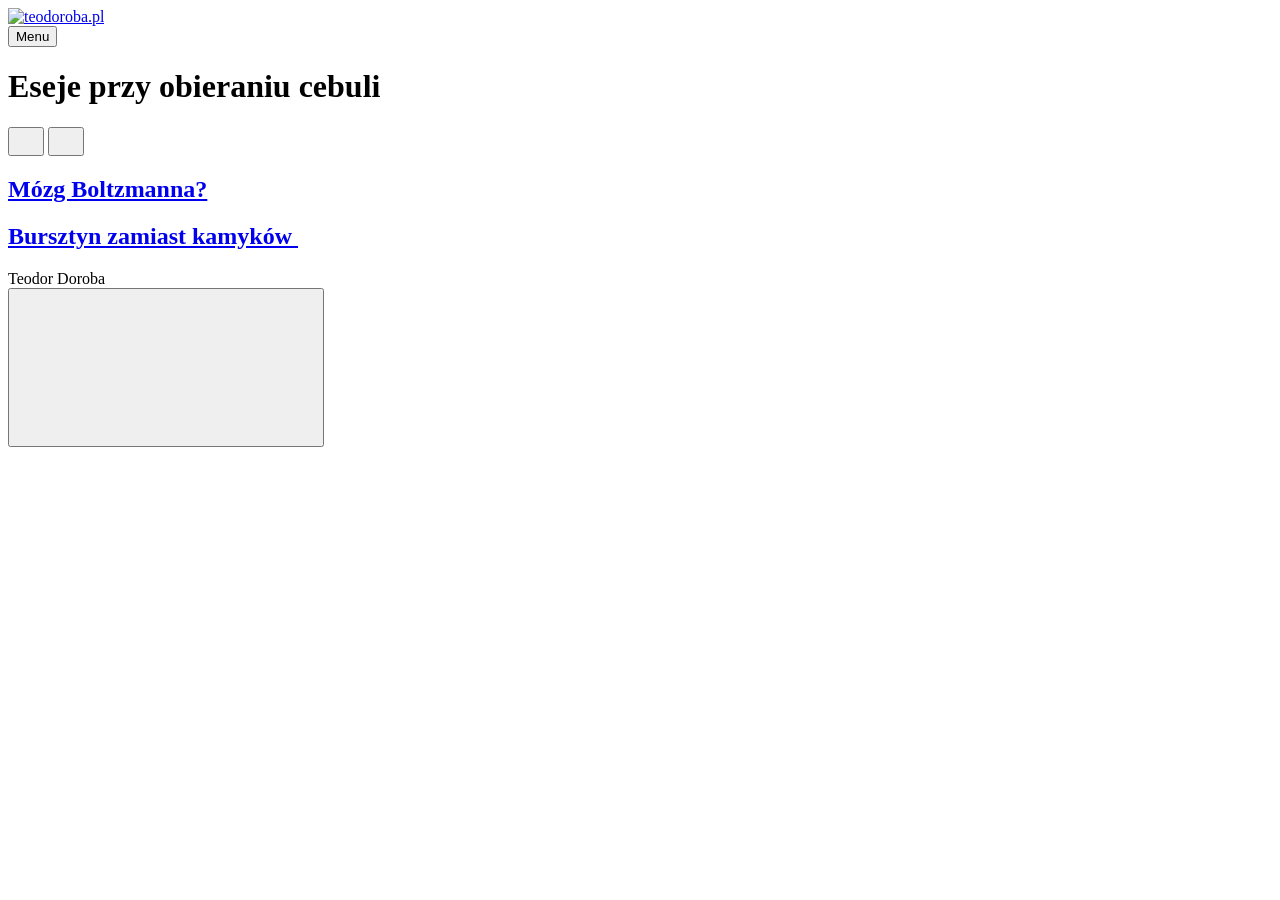
==== index.html @ 7ffea40f "Updated from Publii" ====
<!DOCTYPE html><html lang="pl"><head><meta charset="utf-8"><meta http-equiv="X-UA-Compatible" content="IE=edge"><meta name="viewport" content="width=device-width,initial-scale=1"><title>teodoroba.pl</title><meta name="generator" content="Publii Open-Source CMS for Static Site"><meta name="theme-color" content="#17181E" media="(prefers-color-scheme: dark)"><meta name="theme-color" content="#D73A42" media="(prefers-color-scheme: light)"><meta name="msapplication-navbutton-color" content="#D73A42"><meta name="apple-mobile-web-app-status-bar-style" content="#D73A42"><link rel="canonical" href="https://teodoroba.pl/"><link rel="alternate" type="application/atom+xml" href="https://teodoroba.pl/feed.xml" title="teodoroba.pl - RSS"><link rel="alternate" type="application/json" href="https://teodoroba.pl/feed.json" title="teodoroba.pl - JSON"><meta property="og:title" content="teodoroba.pl"><meta property="og:image" content="https://teodoroba.pl/media/website/77eb438b-192d-4162-8977-13ca7c7bf051-kopia.jpg"><meta property="og:image:width" content="1280"><meta property="og:image:height" content="720"><meta property="og:site_name" content="teodoroba.pl"><meta property="og:description" content=""><meta property="og:url" content="https://teodoroba.pl/"><meta property="og:type" content="website"><link rel="stylesheet" href="https://teodoroba.pl/assets/css/style.css?v=7a4be2a0b892d77424b817315190a704"><script type="application/ld+json">{"@context":"http://schema.org","@type":"Organization","name":"teodoroba.pl","logo":"https://teodoroba.pl/media/website/favicon_transparent2-2.png","url":"https://teodoroba.pl/"}</script><noscript><style>img[loading] {
                    opacity: 1;
                }</style></noscript></head><body class="home-template lines"><div class="container lines lines--right"><header class="header"><a href="https://teodoroba.pl/" class="logo"><img src="https://teodoroba.pl/media/website/favicon_transparent2-2.png" alt="teodoroba.pl" width="32" height="32"></a><nav class="navbar js-navbar"><button class="navbar__toggle js-toggle" aria-label="Menu">Menu</button><ul class="navbar__menu"></ul></nav></header><main class="main"><div class="hero"><h1>Eseje przy obieraniu cebuli</h1></div><div class="main__content"><div class="l-options" role="toolbar" aria-label="View options"><div class="l-options__item switchers" role="group" aria-label="View layout"><button class="switchers__item is-active" aria-pressed="true" aria-label="Grid view"><svg width="20" height="20" fill="currentColor" aria-hidden="true" focusable="false"><use xlink:href="https://teodoroba.pl/assets/svg/svg-map.svg#switcher-grid"/></svg></button> <button class="switchers__item" aria-pressed="false" aria-label="List view"><svg width="20" height="20" fill="currentColor" aria-hidden="true" focusable="false"><use xlink:href="https://teodoroba.pl/assets/svg/svg-map.svg#switcher-rows"/></svg></button></div></div><div class="l-grid l-grid--2"><article class="c-card"><div class="c-card__wrapper"><div class="c-card__content"><header><h2 class="c-card__title"><a href="https://teodoroba.pl/mozg-boltzmanna-2/" class="invert">Mózg Boltzmanna?</a></h2></header><footer class="c-card__meta"></footer></div></div></article><article class="c-card"><div class="c-card__wrapper"><div class="c-card__content"><header><h2 class="c-card__title"><a href="https://teodoroba.pl/discontinuous-continuity/" class="invert">Bursztyn zamiast kamyków </a></h2></header><footer class="c-card__meta"></footer></div></div></article></div></div></main><footer class="footer"><div class="footer__left"><div class="footer__copy">Teodor Doroba</div></div><button onclick="backToTopFunction()" id="backToTop" class="footer__bttop" aria-label="Back to top" title="Back to top"><svg><use xlink:href="https://teodoroba.pl/assets/svg/svg-map.svg#toparrow"/></svg></button></footer></div><script>window.publiiThemeMenuConfig = { mobileMenuMode: 'sidebar', animationSpeed: 300, submenuWidth: 'auto', doubleClickTime: 500, mobileMenuExpandableSubmenus: true, relatedContainerForOverlayMenuSelector: '.navbar', };</script><script defer="defer" src="https://teodoroba.pl/assets/js/scripts.min.js?v=628f9b14187b480516b6c7f8be1e7585"></script><script>function publiiDetectLoadedImages () {
         var images = document.querySelectorAll('img[loading]:not(.is-loaded)');
         for (var i = 0; i < images.length; i++) {
            if (images[i].complete) {
               images[i].classList.add('is-loaded');
               images[i].parentNode.classList.remove('is-img-loading');
            } else {
               images[i].addEventListener('load', function () {
                  this.classList.add('is-loaded');
                  this.parentNode.classList.remove('is-img-loading');
               }, false);
            }
         }
      }
      publiiDetectLoadedImages();</script></body></html>
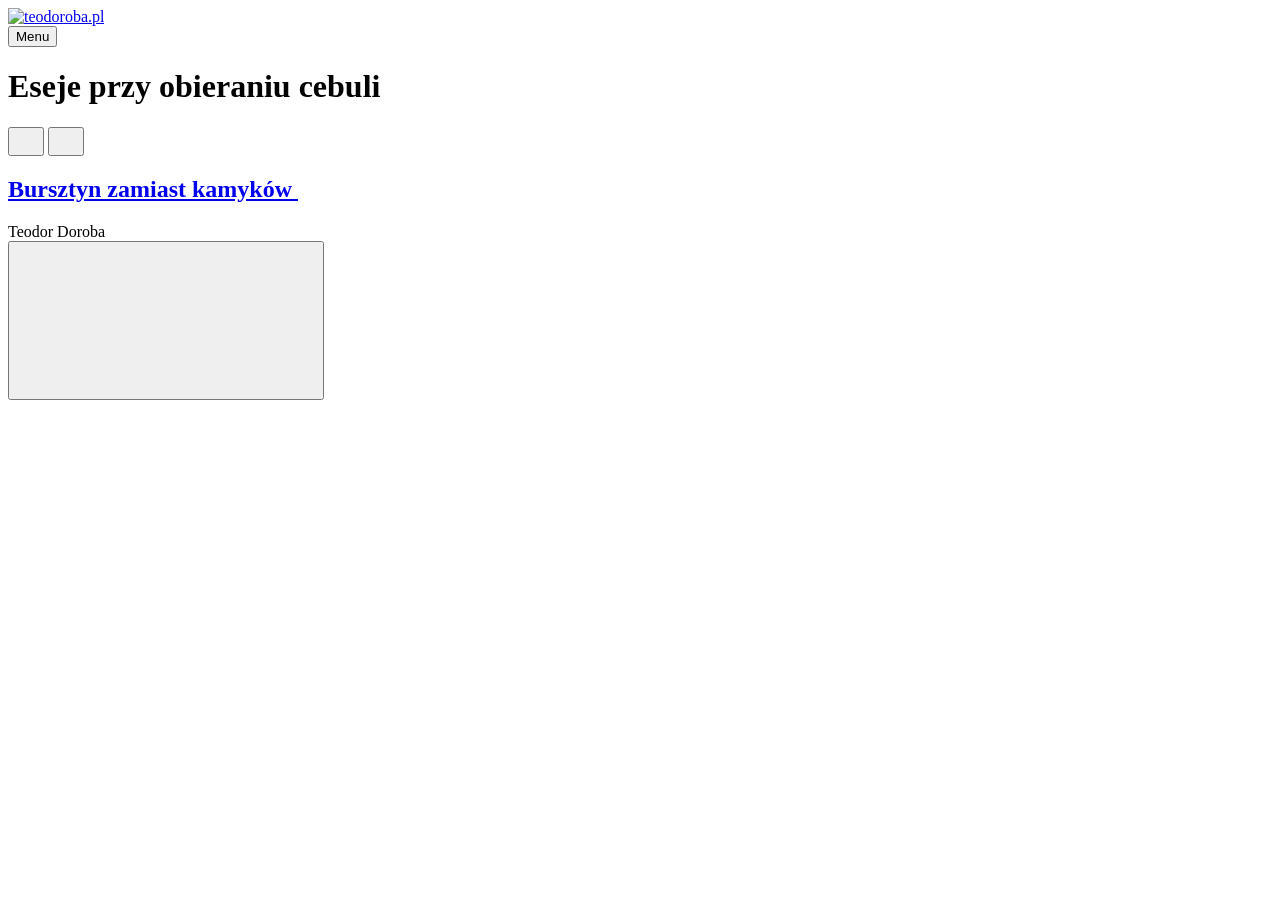
==== commit 64d29b85: "Updated from Publii" ====
--- a/index.html
+++ b/index.html
@@ -1,6 +1,6 @@
 <!DOCTYPE html><html lang="pl"><head><meta charset="utf-8"><meta http-equiv="X-UA-Compatible" content="IE=edge"><meta name="viewport" content="width=device-width,initial-scale=1"><title>teodoroba.pl</title><meta name="generator" content="Publii Open-Source CMS for Static Site"><meta name="theme-color" content="#17181E" media="(prefers-color-scheme: dark)"><meta name="theme-color" content="#D73A42" media="(prefers-color-scheme: light)"><meta name="msapplication-navbutton-color" content="#D73A42"><meta name="apple-mobile-web-app-status-bar-style" content="#D73A42"><link rel="canonical" href="https://teodoroba.pl/"><link rel="alternate" type="application/atom+xml" href="https://teodoroba.pl/feed.xml" title="teodoroba.pl - RSS"><link rel="alternate" type="application/json" href="https://teodoroba.pl/feed.json" title="teodoroba.pl - JSON"><meta property="og:title" content="teodoroba.pl"><meta property="og:image" content="https://teodoroba.pl/media/website/77eb438b-192d-4162-8977-13ca7c7bf051-kopia.jpg"><meta property="og:image:width" content="1280"><meta property="og:image:height" content="720"><meta property="og:site_name" content="teodoroba.pl"><meta property="og:description" content=""><meta property="og:url" content="https://teodoroba.pl/"><meta property="og:type" content="website"><link rel="stylesheet" href="https://teodoroba.pl/assets/css/style.css?v=7a4be2a0b892d77424b817315190a704"><script type="application/ld+json">{"@context":"http://schema.org","@type":"Organization","name":"teodoroba.pl","logo":"https://teodoroba.pl/media/website/favicon_transparent2-2.png","url":"https://teodoroba.pl/"}</script><noscript><style>img[loading] {
                     opacity: 1;
-                }</style></noscript></head><body class="home-template lines"><div class="container lines lines--right"><header class="header"><a href="https://teodoroba.pl/" class="logo"><img src="https://teodoroba.pl/media/website/favicon_transparent2-2.png" alt="teodoroba.pl" width="32" height="32"></a><nav class="navbar js-navbar"><button class="navbar__toggle js-toggle" aria-label="Menu">Menu</button><ul class="navbar__menu"></ul></nav></header><main class="main"><div class="hero"><h1>Eseje przy obieraniu cebuli</h1></div><div class="main__content"><div class="l-options" role="toolbar" aria-label="View options"><div class="l-options__item switchers" role="group" aria-label="View layout"><button class="switchers__item is-active" aria-pressed="true" aria-label="Grid view"><svg width="20" height="20" fill="currentColor" aria-hidden="true" focusable="false"><use xlink:href="https://teodoroba.pl/assets/svg/svg-map.svg#switcher-grid"/></svg></button> <button class="switchers__item" aria-pressed="false" aria-label="List view"><svg width="20" height="20" fill="currentColor" aria-hidden="true" focusable="false"><use xlink:href="https://teodoroba.pl/assets/svg/svg-map.svg#switcher-rows"/></svg></button></div></div><div class="l-grid l-grid--2"><article class="c-card"><div class="c-card__wrapper"><div class="c-card__content"><header><h2 class="c-card__title"><a href="https://teodoroba.pl/mozg-boltzmanna-2/" class="invert">Mózg Boltzmanna?</a></h2></header><footer class="c-card__meta"></footer></div></div></article><article class="c-card"><div class="c-card__wrapper"><div class="c-card__content"><header><h2 class="c-card__title"><a href="https://teodoroba.pl/discontinuous-continuity/" class="invert">Bursztyn zamiast kamyków </a></h2></header><footer class="c-card__meta"></footer></div></div></article></div></div></main><footer class="footer"><div class="footer__left"><div class="footer__copy">Teodor Doroba</div></div><button onclick="backToTopFunction()" id="backToTop" class="footer__bttop" aria-label="Back to top" title="Back to top"><svg><use xlink:href="https://teodoroba.pl/assets/svg/svg-map.svg#toparrow"/></svg></button></footer></div><script>window.publiiThemeMenuConfig = { mobileMenuMode: 'sidebar', animationSpeed: 300, submenuWidth: 'auto', doubleClickTime: 500, mobileMenuExpandableSubmenus: true, relatedContainerForOverlayMenuSelector: '.navbar', };</script><script defer="defer" src="https://teodoroba.pl/assets/js/scripts.min.js?v=628f9b14187b480516b6c7f8be1e7585"></script><script>function publiiDetectLoadedImages () {
+                }</style></noscript></head><body class="home-template lines"><div class="container lines lines--right"><header class="header"><a href="https://teodoroba.pl/" class="logo"><img src="https://teodoroba.pl/media/website/favicon_transparent2-2.png" alt="teodoroba.pl" width="32" height="32"></a><nav class="navbar js-navbar"><button class="navbar__toggle js-toggle" aria-label="Menu">Menu</button><ul class="navbar__menu"></ul></nav></header><main class="main"><div class="hero"><h1>Eseje przy obieraniu cebuli</h1></div><div class="main__content"><div class="l-options" role="toolbar" aria-label="View options"><div class="l-options__item switchers" role="group" aria-label="View layout"><button class="switchers__item is-active" aria-pressed="true" aria-label="Grid view"><svg width="20" height="20" fill="currentColor" aria-hidden="true" focusable="false"><use xlink:href="https://teodoroba.pl/assets/svg/svg-map.svg#switcher-grid"/></svg></button> <button class="switchers__item" aria-pressed="false" aria-label="List view"><svg width="20" height="20" fill="currentColor" aria-hidden="true" focusable="false"><use xlink:href="https://teodoroba.pl/assets/svg/svg-map.svg#switcher-rows"/></svg></button></div></div><div class="l-grid l-grid--2"><article class="c-card"><div class="c-card__wrapper"><div class="c-card__content"><header><h2 class="c-card__title"><a href="https://teodoroba.pl/discontinuous-continuity/" class="invert">Bursztyn zamiast kamyków </a></h2></header><footer class="c-card__meta"></footer></div></div></article></div></div></main><footer class="footer"><div class="footer__left"><div class="footer__copy">Teodor Doroba</div></div><button onclick="backToTopFunction()" id="backToTop" class="footer__bttop" aria-label="Back to top" title="Back to top"><svg><use xlink:href="https://teodoroba.pl/assets/svg/svg-map.svg#toparrow"/></svg></button></footer></div><script>window.publiiThemeMenuConfig = { mobileMenuMode: 'sidebar', animationSpeed: 300, submenuWidth: 'auto', doubleClickTime: 500, mobileMenuExpandableSubmenus: true, relatedContainerForOverlayMenuSelector: '.navbar', };</script><script defer="defer" src="https://teodoroba.pl/assets/js/scripts.min.js?v=628f9b14187b480516b6c7f8be1e7585"></script><script>function publiiDetectLoadedImages () {
          var images = document.querySelectorAll('img[loading]:not(.is-loaded)');
          for (var i = 0; i < images.length; i++) {
             if (images[i].complete) {
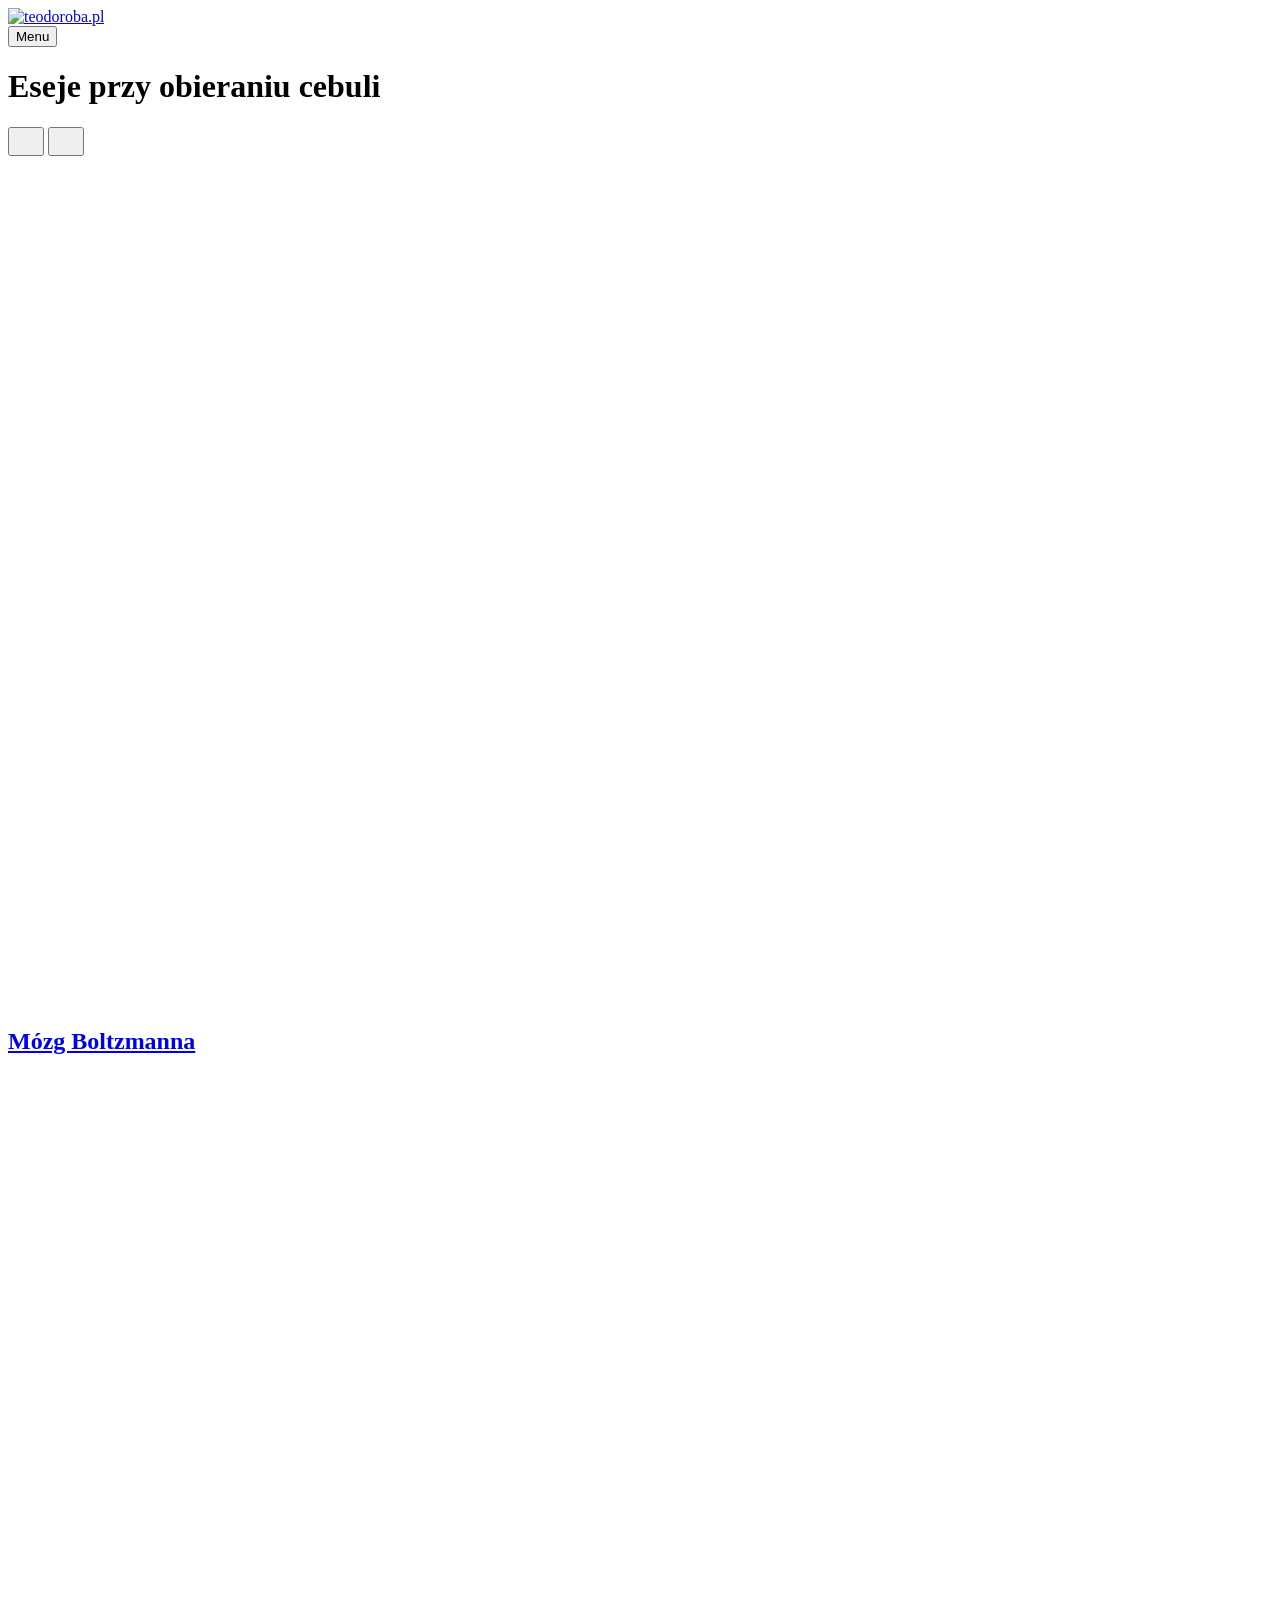
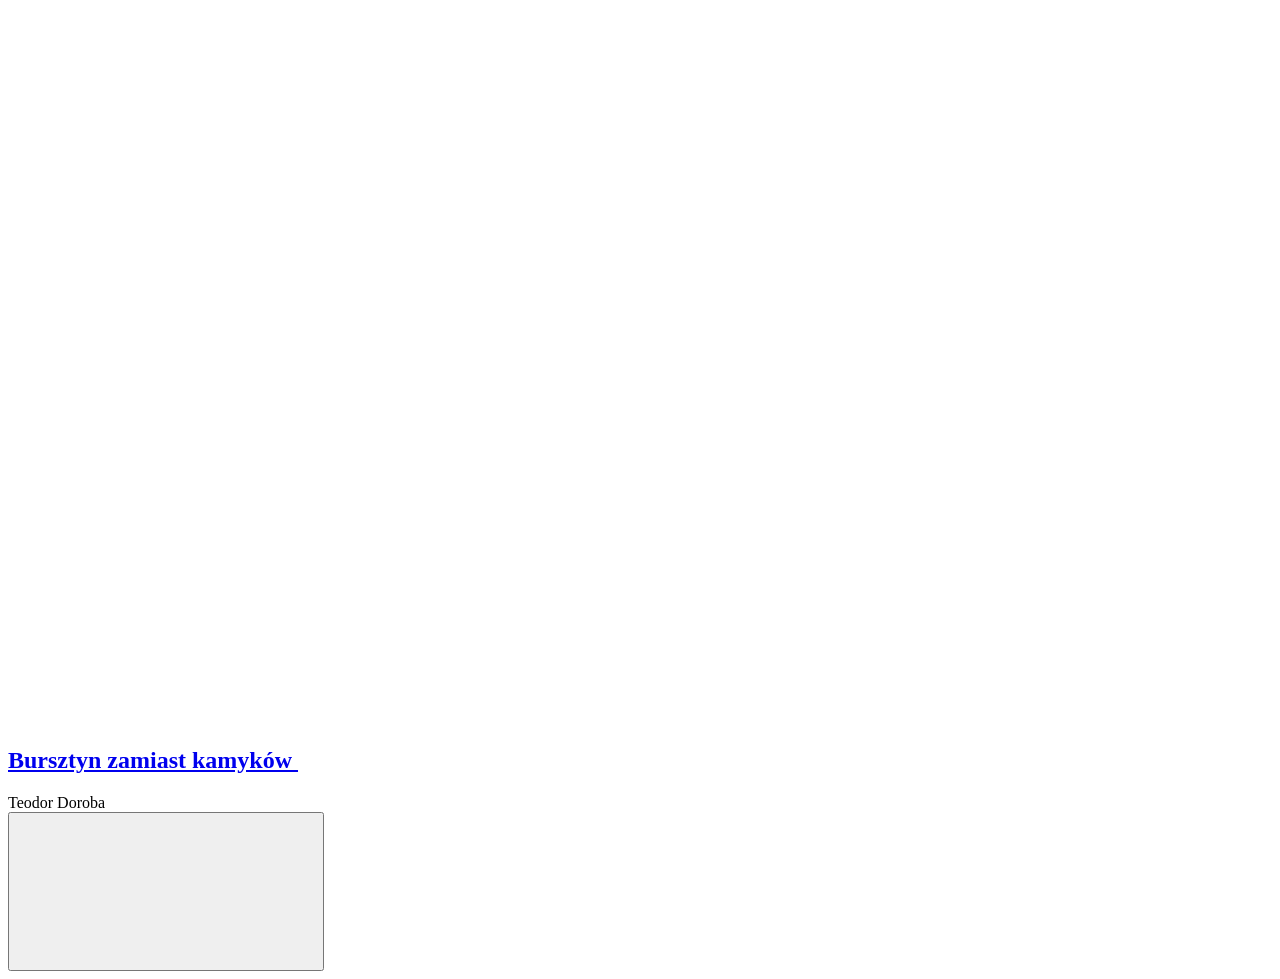
==== commit bee71cb1: "Updated from Publii" ====
--- a/index.html
+++ b/index.html
@@ -1,6 +1,6 @@
-<!DOCTYPE html><html lang="pl"><head><meta charset="utf-8"><meta http-equiv="X-UA-Compatible" content="IE=edge"><meta name="viewport" content="width=device-width,initial-scale=1"><title>teodoroba.pl</title><meta name="generator" content="Publii Open-Source CMS for Static Site"><meta name="theme-color" content="#17181E" media="(prefers-color-scheme: dark)"><meta name="theme-color" content="#D73A42" media="(prefers-color-scheme: light)"><meta name="msapplication-navbutton-color" content="#D73A42"><meta name="apple-mobile-web-app-status-bar-style" content="#D73A42"><link rel="canonical" href="https://teodoroba.pl/"><link rel="alternate" type="application/atom+xml" href="https://teodoroba.pl/feed.xml" title="teodoroba.pl - RSS"><link rel="alternate" type="application/json" href="https://teodoroba.pl/feed.json" title="teodoroba.pl - JSON"><meta property="og:title" content="teodoroba.pl"><meta property="og:image" content="https://teodoroba.pl/media/website/77eb438b-192d-4162-8977-13ca7c7bf051-kopia.jpg"><meta property="og:image:width" content="1280"><meta property="og:image:height" content="720"><meta property="og:site_name" content="teodoroba.pl"><meta property="og:description" content=""><meta property="og:url" content="https://teodoroba.pl/"><meta property="og:type" content="website"><link rel="stylesheet" href="https://teodoroba.pl/assets/css/style.css?v=7a4be2a0b892d77424b817315190a704"><script type="application/ld+json">{"@context":"http://schema.org","@type":"Organization","name":"teodoroba.pl","logo":"https://teodoroba.pl/media/website/favicon_transparent2-2.png","url":"https://teodoroba.pl/"}</script><noscript><style>img[loading] {
+<!DOCTYPE html><html lang="pl"><head><meta charset="utf-8"><meta http-equiv="X-UA-Compatible" content="IE=edge"><meta name="viewport" content="width=device-width,initial-scale=1"><title>teodoroba.pl</title><meta name="generator" content="Publii Open-Source CMS for Static Site"><meta name="theme-color" content="#17181E" media="(prefers-color-scheme: dark)"><meta name="theme-color" content="#D73A42" media="(prefers-color-scheme: light)"><meta name="msapplication-navbutton-color" content="#D73A42"><meta name="apple-mobile-web-app-status-bar-style" content="#D73A42"><link rel="canonical" href="https://teodoroba.pl/"><link rel="alternate" type="application/atom+xml" href="https://teodoroba.pl/feed.xml" title="teodoroba.pl - RSS"><link rel="alternate" type="application/json" href="https://teodoroba.pl/feed.json" title="teodoroba.pl - JSON"><meta property="og:title" content="teodoroba.pl"><meta property="og:image" content="https://teodoroba.pl/media/website/77eb438b-192d-4162-8977-13ca7c7bf051-kopia.jpg"><meta property="og:image:width" content="1280"><meta property="og:image:height" content="720"><meta property="og:site_name" content="teodoroba.pl"><meta property="og:description" content=""><meta property="og:url" content="https://teodoroba.pl/"><meta property="og:type" content="website"><link rel="shortcut icon" href="https://teodoroba.pl/media/website/favicon_transparent-red.png" type="image/x-icon"><link rel="shortcut icon" href="https://teodoroba.pl/media/website/favicon_transparent-red.png" type="image/x-icon"><link rel="stylesheet" href="https://teodoroba.pl/assets/css/style.css?v=7a4be2a0b892d77424b817315190a704"><script type="application/ld+json">{"@context":"http://schema.org","@type":"Organization","name":"teodoroba.pl","logo":"https://teodoroba.pl/media/website/favicon_transparent2-2.png","url":"https://teodoroba.pl/"}</script><noscript><style>img[loading] {
                     opacity: 1;
-                }</style></noscript></head><body class="home-template lines"><div class="container lines lines--right"><header class="header"><a href="https://teodoroba.pl/" class="logo"><img src="https://teodoroba.pl/media/website/favicon_transparent2-2.png" alt="teodoroba.pl" width="32" height="32"></a><nav class="navbar js-navbar"><button class="navbar__toggle js-toggle" aria-label="Menu">Menu</button><ul class="navbar__menu"></ul></nav></header><main class="main"><div class="hero"><h1>Eseje przy obieraniu cebuli</h1></div><div class="main__content"><div class="l-options" role="toolbar" aria-label="View options"><div class="l-options__item switchers" role="group" aria-label="View layout"><button class="switchers__item is-active" aria-pressed="true" aria-label="Grid view"><svg width="20" height="20" fill="currentColor" aria-hidden="true" focusable="false"><use xlink:href="https://teodoroba.pl/assets/svg/svg-map.svg#switcher-grid"/></svg></button> <button class="switchers__item" aria-pressed="false" aria-label="List view"><svg width="20" height="20" fill="currentColor" aria-hidden="true" focusable="false"><use xlink:href="https://teodoroba.pl/assets/svg/svg-map.svg#switcher-rows"/></svg></button></div></div><div class="l-grid l-grid--2"><article class="c-card"><div class="c-card__wrapper"><div class="c-card__content"><header><h2 class="c-card__title"><a href="https://teodoroba.pl/discontinuous-continuity/" class="invert">Bursztyn zamiast kamyków </a></h2></header><footer class="c-card__meta"></footer></div></div></article></div></div></main><footer class="footer"><div class="footer__left"><div class="footer__copy">Teodor Doroba</div></div><button onclick="backToTopFunction()" id="backToTop" class="footer__bttop" aria-label="Back to top" title="Back to top"><svg><use xlink:href="https://teodoroba.pl/assets/svg/svg-map.svg#toparrow"/></svg></button></footer></div><script>window.publiiThemeMenuConfig = { mobileMenuMode: 'sidebar', animationSpeed: 300, submenuWidth: 'auto', doubleClickTime: 500, mobileMenuExpandableSubmenus: true, relatedContainerForOverlayMenuSelector: '.navbar', };</script><script defer="defer" src="https://teodoroba.pl/assets/js/scripts.min.js?v=628f9b14187b480516b6c7f8be1e7585"></script><script>function publiiDetectLoadedImages () {
+                }</style></noscript></head><body class="home-template lines"><div class="container lines lines--right"><header class="header"><a href="https://teodoroba.pl/" class="logo"><img src="https://teodoroba.pl/media/website/favicon_transparent2-2.png" alt="teodoroba.pl" width="32" height="32"></a><nav class="navbar js-navbar"><button class="navbar__toggle js-toggle" aria-label="Menu">Menu</button><ul class="navbar__menu"></ul></nav></header><main class="main"><div class="hero"><h1>Eseje przy obieraniu cebuli</h1></div><div class="main__content"><div class="l-options" role="toolbar" aria-label="View options"><div class="l-options__item switchers" role="group" aria-label="View layout"><button class="switchers__item is-active" aria-pressed="true" aria-label="Grid view"><svg width="20" height="20" fill="currentColor" aria-hidden="true" focusable="false"><use xlink:href="https://teodoroba.pl/assets/svg/svg-map.svg#switcher-grid"/></svg></button> <button class="switchers__item" aria-pressed="false" aria-label="List view"><svg width="20" height="20" fill="currentColor" aria-hidden="true" focusable="false"><use xlink:href="https://teodoroba.pl/assets/svg/svg-map.svg#switcher-rows"/></svg></button></div></div><div class="l-grid l-grid--2"><article class="c-card"><div class="c-card__wrapper"><figure class="c-card__image is-img-loading"><img src="https://teodoroba.pl/media/posts/5/boltzmann.jpg" srcset="https://teodoroba.pl/media/posts/5/responsive/boltzmann-xs.jpg 384w, https://teodoroba.pl/media/posts/5/responsive/boltzmann-sm.jpg 600w, https://teodoroba.pl/media/posts/5/responsive/boltzmann-md.jpg 768w, https://teodoroba.pl/media/posts/5/responsive/boltzmann-lg.jpg 1200w" sizes="(min-width: 37.5em) 80vw, 50vw" loading="lazy" height="832" width="1248" alt=""></figure><div class="c-card__content"><header><h2 class="c-card__title"><a href="https://teodoroba.pl/mozg-boltzmanna-2/" class="invert">Mózg Boltzmanna</a></h2></header><footer class="c-card__meta"></footer></div></div></article><article class="c-card"><div class="c-card__wrapper"><figure class="c-card__image is-img-loading"><img src="https://teodoroba.pl/media/posts/3/surreal-mandala.jpg" srcset="https://teodoroba.pl/media/posts/3/responsive/surreal-mandala-xs.jpg 384w, https://teodoroba.pl/media/posts/3/responsive/surreal-mandala-sm.jpg 600w, https://teodoroba.pl/media/posts/3/responsive/surreal-mandala-md.jpg 768w, https://teodoroba.pl/media/posts/3/responsive/surreal-mandala-lg.jpg 1200w" sizes="(min-width: 37.5em) 80vw, 50vw" loading="lazy" height="1248" width="832" alt=""></figure><div class="c-card__content"><header><h2 class="c-card__title"><a href="https://teodoroba.pl/discontinuous-continuity/" class="invert">Bursztyn zamiast kamyków </a></h2></header><footer class="c-card__meta"></footer></div></div></article></div></div></main><footer class="footer"><div class="footer__left"><div class="footer__copy">Teodor Doroba</div></div><button onclick="backToTopFunction()" id="backToTop" class="footer__bttop" aria-label="Back to top" title="Back to top"><svg><use xlink:href="https://teodoroba.pl/assets/svg/svg-map.svg#toparrow"/></svg></button></footer></div><script>window.publiiThemeMenuConfig = { mobileMenuMode: 'sidebar', animationSpeed: 300, submenuWidth: 'auto', doubleClickTime: 500, mobileMenuExpandableSubmenus: true, relatedContainerForOverlayMenuSelector: '.navbar', };</script><script defer="defer" src="https://teodoroba.pl/assets/js/scripts.min.js?v=628f9b14187b480516b6c7f8be1e7585"></script><script>function publiiDetectLoadedImages () {
          var images = document.querySelectorAll('img[loading]:not(.is-loaded)');
          for (var i = 0; i < images.length; i++) {
             if (images[i].complete) {
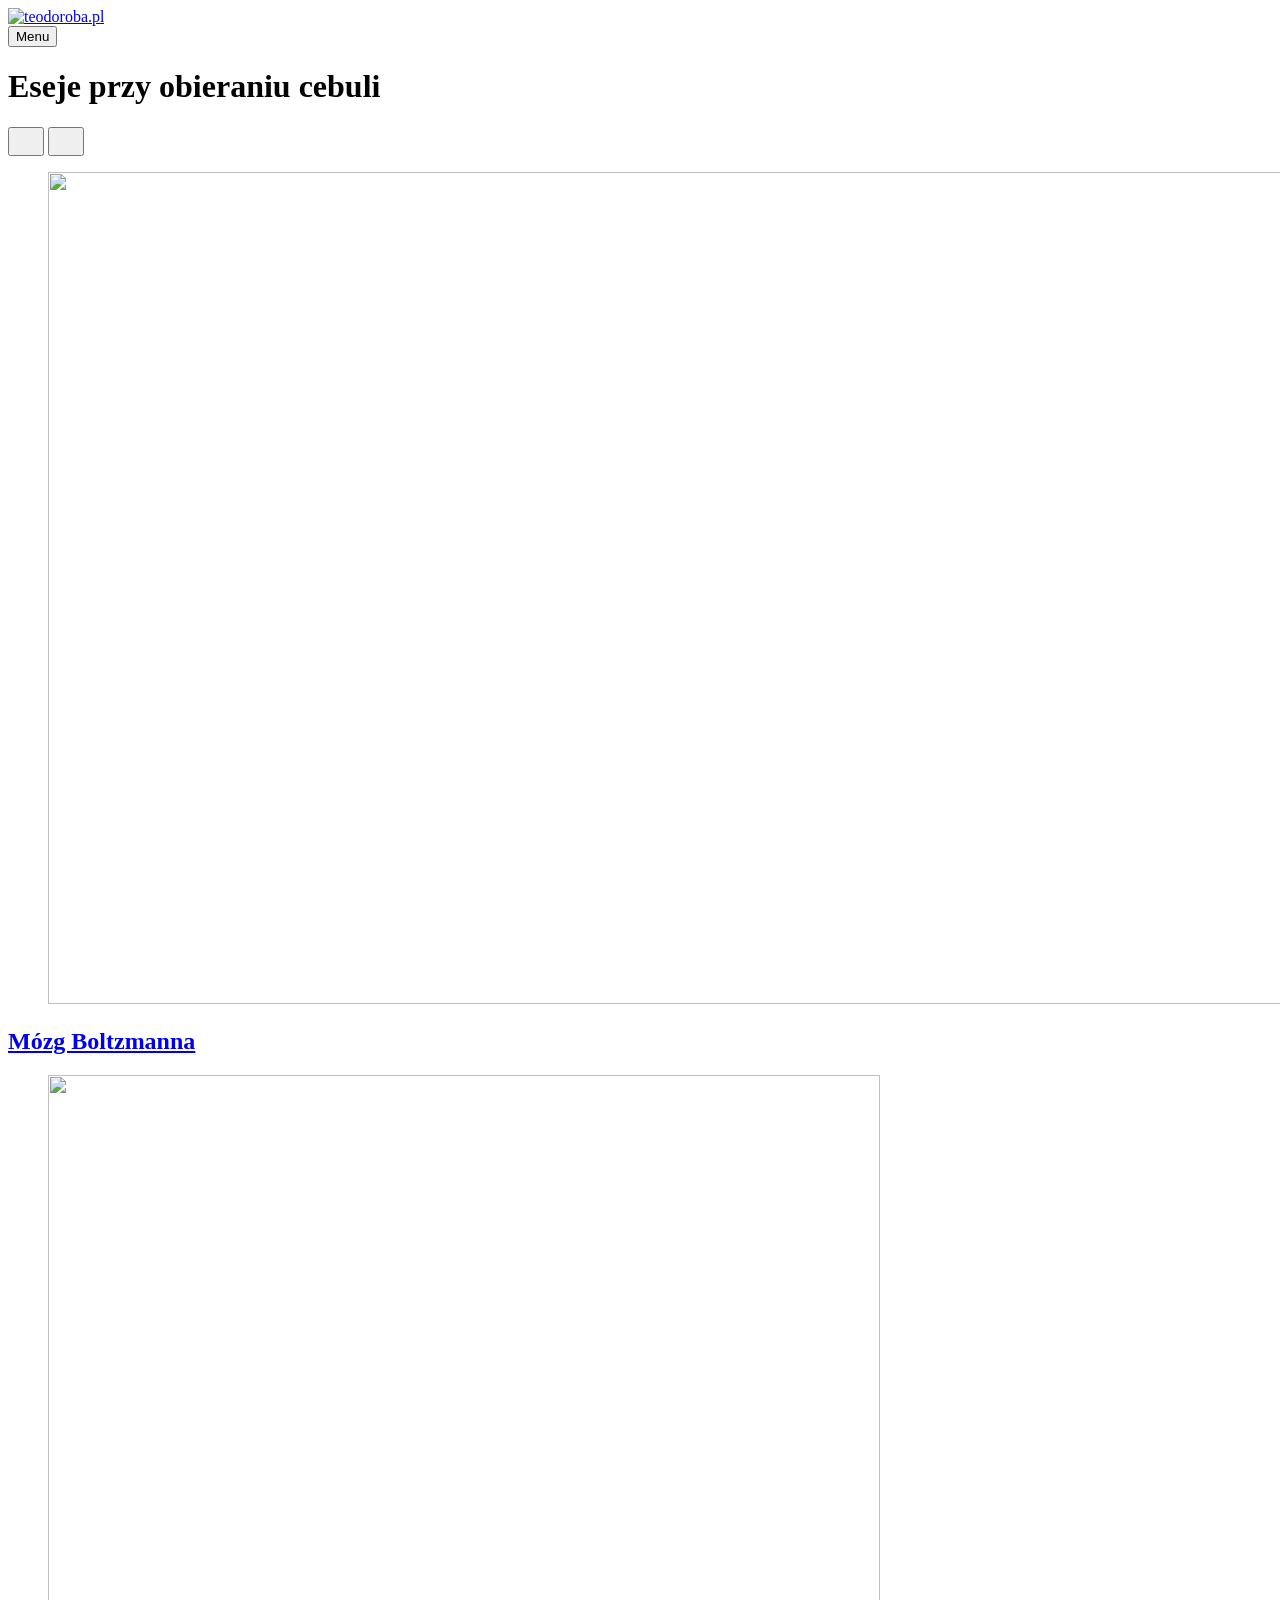
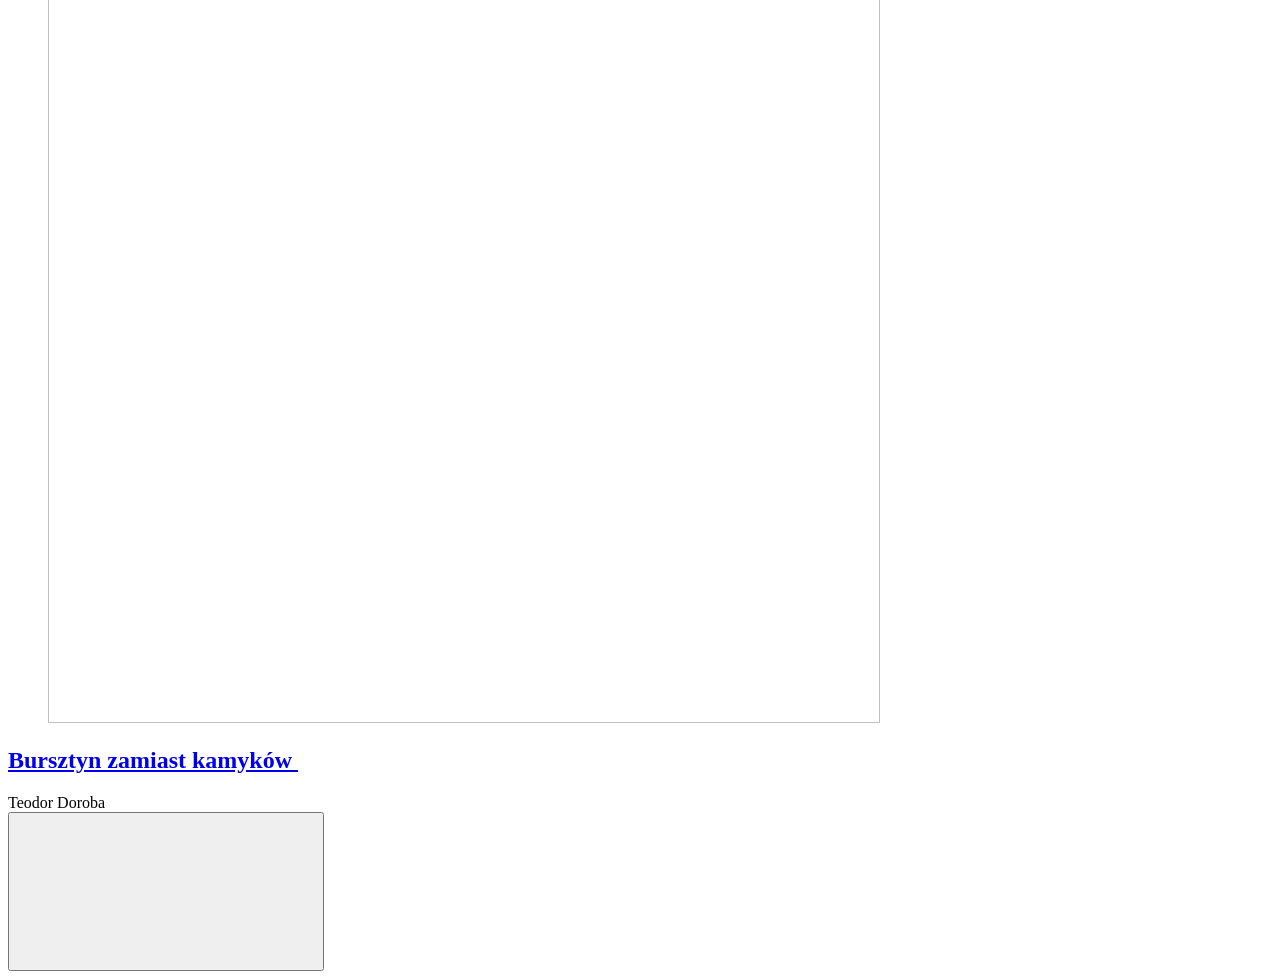
==== commit bc427d99: "Updated from Publii" ====
--- a/index.html
+++ b/index.html
@@ -1,6 +1,6 @@
-<!DOCTYPE html><html lang="pl"><head><meta charset="utf-8"><meta http-equiv="X-UA-Compatible" content="IE=edge"><meta name="viewport" content="width=device-width,initial-scale=1"><title>teodoroba.pl</title><meta name="generator" content="Publii Open-Source CMS for Static Site"><meta name="theme-color" content="#17181E" media="(prefers-color-scheme: dark)"><meta name="theme-color" content="#D73A42" media="(prefers-color-scheme: light)"><meta name="msapplication-navbutton-color" content="#D73A42"><meta name="apple-mobile-web-app-status-bar-style" content="#D73A42"><link rel="canonical" href="https://teodoroba.pl/"><link rel="alternate" type="application/atom+xml" href="https://teodoroba.pl/feed.xml" title="teodoroba.pl - RSS"><link rel="alternate" type="application/json" href="https://teodoroba.pl/feed.json" title="teodoroba.pl - JSON"><meta property="og:title" content="teodoroba.pl"><meta property="og:image" content="https://teodoroba.pl/media/website/77eb438b-192d-4162-8977-13ca7c7bf051-kopia.jpg"><meta property="og:image:width" content="1280"><meta property="og:image:height" content="720"><meta property="og:site_name" content="teodoroba.pl"><meta property="og:description" content=""><meta property="og:url" content="https://teodoroba.pl/"><meta property="og:type" content="website"><link rel="shortcut icon" href="https://teodoroba.pl/media/website/favicon_transparent-red.png" type="image/x-icon"><link rel="shortcut icon" href="https://teodoroba.pl/media/website/favicon_transparent-red.png" type="image/x-icon"><link rel="stylesheet" href="https://teodoroba.pl/assets/css/style.css?v=7a4be2a0b892d77424b817315190a704"><script type="application/ld+json">{"@context":"http://schema.org","@type":"Organization","name":"teodoroba.pl","logo":"https://teodoroba.pl/media/website/favicon_transparent2-2.png","url":"https://teodoroba.pl/"}</script><noscript><style>img[loading] {
+<!DOCTYPE html><html lang="pl"><head><meta charset="utf-8"><meta http-equiv="X-UA-Compatible" content="IE=edge"><meta name="viewport" content="width=device-width,initial-scale=1"><title>teodoroba.pl</title><meta name="generator" content="Publii Open-Source CMS for Static Site"><meta name="theme-color" content="#17181E" media="(prefers-color-scheme: dark)"><meta name="theme-color" content="#D73A42" media="(prefers-color-scheme: light)"><meta name="msapplication-navbutton-color" content="#D73A42"><meta name="apple-mobile-web-app-status-bar-style" content="#D73A42"><link rel="canonical" href="https://teodoroba.pl/"><link rel="alternate" type="application/atom+xml" href="https://teodoroba.pl/feed.xml" title="teodoroba.pl - RSS"><link rel="alternate" type="application/json" href="https://teodoroba.pl/feed.json" title="teodoroba.pl - JSON"><meta property="og:title" content="teodoroba.pl"><meta property="og:image" content="https://teodoroba.pl/media/website/77eb438b-192d-4162-8977-13ca7c7bf051-kopia.jpg"><meta property="og:image:width" content="1280"><meta property="og:image:height" content="720"><meta property="og:site_name" content="teodoroba.pl"><meta property="og:description" content=""><meta property="og:url" content="https://teodoroba.pl/"><meta property="og:type" content="website"><link rel="shortcut icon" href="https://teodoroba.pl/media/website/favicon_transparent-red.png" type="image/x-icon"><link rel="shortcut icon" href="https://teodoroba.pl/media/website/favicon_transparent-red.png" type="image/x-icon"><link rel="stylesheet" href="https://teodoroba.pl/assets/css/style.css?v=518a323af46186eac2a5f3ea3af34910"><script type="application/ld+json">{"@context":"http://schema.org","@type":"Organization","name":"teodoroba.pl","logo":"https://teodoroba.pl/media/website/favicon_transparent2-2.png","url":"https://teodoroba.pl/"}</script><noscript><style>img[loading] {
                     opacity: 1;
-                }</style></noscript></head><body class="home-template lines"><div class="container lines lines--right"><header class="header"><a href="https://teodoroba.pl/" class="logo"><img src="https://teodoroba.pl/media/website/favicon_transparent2-2.png" alt="teodoroba.pl" width="32" height="32"></a><nav class="navbar js-navbar"><button class="navbar__toggle js-toggle" aria-label="Menu">Menu</button><ul class="navbar__menu"></ul></nav></header><main class="main"><div class="hero"><h1>Eseje przy obieraniu cebuli</h1></div><div class="main__content"><div class="l-options" role="toolbar" aria-label="View options"><div class="l-options__item switchers" role="group" aria-label="View layout"><button class="switchers__item is-active" aria-pressed="true" aria-label="Grid view"><svg width="20" height="20" fill="currentColor" aria-hidden="true" focusable="false"><use xlink:href="https://teodoroba.pl/assets/svg/svg-map.svg#switcher-grid"/></svg></button> <button class="switchers__item" aria-pressed="false" aria-label="List view"><svg width="20" height="20" fill="currentColor" aria-hidden="true" focusable="false"><use xlink:href="https://teodoroba.pl/assets/svg/svg-map.svg#switcher-rows"/></svg></button></div></div><div class="l-grid l-grid--2"><article class="c-card"><div class="c-card__wrapper"><figure class="c-card__image is-img-loading"><img src="https://teodoroba.pl/media/posts/5/boltzmann.jpg" srcset="https://teodoroba.pl/media/posts/5/responsive/boltzmann-xs.jpg 384w, https://teodoroba.pl/media/posts/5/responsive/boltzmann-sm.jpg 600w, https://teodoroba.pl/media/posts/5/responsive/boltzmann-md.jpg 768w, https://teodoroba.pl/media/posts/5/responsive/boltzmann-lg.jpg 1200w" sizes="(min-width: 37.5em) 80vw, 50vw" loading="lazy" height="832" width="1248" alt=""></figure><div class="c-card__content"><header><h2 class="c-card__title"><a href="https://teodoroba.pl/mozg-boltzmanna-2/" class="invert">Mózg Boltzmanna</a></h2></header><footer class="c-card__meta"></footer></div></div></article><article class="c-card"><div class="c-card__wrapper"><figure class="c-card__image is-img-loading"><img src="https://teodoroba.pl/media/posts/3/surreal-mandala.jpg" srcset="https://teodoroba.pl/media/posts/3/responsive/surreal-mandala-xs.jpg 384w, https://teodoroba.pl/media/posts/3/responsive/surreal-mandala-sm.jpg 600w, https://teodoroba.pl/media/posts/3/responsive/surreal-mandala-md.jpg 768w, https://teodoroba.pl/media/posts/3/responsive/surreal-mandala-lg.jpg 1200w" sizes="(min-width: 37.5em) 80vw, 50vw" loading="lazy" height="1248" width="832" alt=""></figure><div class="c-card__content"><header><h2 class="c-card__title"><a href="https://teodoroba.pl/discontinuous-continuity/" class="invert">Bursztyn zamiast kamyków </a></h2></header><footer class="c-card__meta"></footer></div></div></article></div></div></main><footer class="footer"><div class="footer__left"><div class="footer__copy">Teodor Doroba</div></div><button onclick="backToTopFunction()" id="backToTop" class="footer__bttop" aria-label="Back to top" title="Back to top"><svg><use xlink:href="https://teodoroba.pl/assets/svg/svg-map.svg#toparrow"/></svg></button></footer></div><script>window.publiiThemeMenuConfig = { mobileMenuMode: 'sidebar', animationSpeed: 300, submenuWidth: 'auto', doubleClickTime: 500, mobileMenuExpandableSubmenus: true, relatedContainerForOverlayMenuSelector: '.navbar', };</script><script defer="defer" src="https://teodoroba.pl/assets/js/scripts.min.js?v=628f9b14187b480516b6c7f8be1e7585"></script><script>function publiiDetectLoadedImages () {
+                }</style></noscript></head><body class="home-template lines"><div class="container lines lines--right"><header class="header"><a href="https://teodoroba.pl/" class="logo"><img src="https://teodoroba.pl/media/website/favicon_transparent2-2.png" alt="teodoroba.pl" width="32" height="32"></a><nav class="navbar js-navbar"><button class="navbar__toggle js-toggle" aria-label="Menu">Menu</button><ul class="navbar__menu"></ul></nav></header><main class="main"><div class="hero"><h1>Eseje przy obieraniu cebuli</h1></div><div class="main__content"><div class="l-options" role="toolbar" aria-label="View options"><div class="l-options__item switchers" role="group" aria-label="View layout"><button class="switchers__item is-active" aria-pressed="true" aria-label="Grid view"><svg width="20" height="20" fill="currentColor" aria-hidden="true" focusable="false"><use xlink:href="https://teodoroba.pl/assets/svg/svg-map.svg#switcher-grid"/></svg></button> <button class="switchers__item" aria-pressed="false" aria-label="List view"><svg width="20" height="20" fill="currentColor" aria-hidden="true" focusable="false"><use xlink:href="https://teodoroba.pl/assets/svg/svg-map.svg#switcher-rows"/></svg></button></div></div><div class="l-grid l-grid--4"><article class="c-card"><div class="c-card__wrapper"><figure class="c-card__image is-img-loading"><img src="https://teodoroba.pl/media/posts/5/boltzmann.jpg" srcset="https://teodoroba.pl/media/posts/5/responsive/boltzmann-xs.jpg 384w, https://teodoroba.pl/media/posts/5/responsive/boltzmann-sm.jpg 600w, https://teodoroba.pl/media/posts/5/responsive/boltzmann-md.jpg 768w, https://teodoroba.pl/media/posts/5/responsive/boltzmann-lg.jpg 1200w" sizes="(min-width: 37.5em) 80vw, 25vw" loading="lazy" height="832" width="1248" alt=""></figure><div class="c-card__content"><header><h2 class="c-card__title"><a href="https://teodoroba.pl/mozg-boltzmanna-2/" class="invert">Mózg Boltzmanna</a></h2></header><footer class="c-card__meta"></footer></div></div></article><article class="c-card"><div class="c-card__wrapper"><figure class="c-card__image is-img-loading"><img src="https://teodoroba.pl/media/posts/3/surreal-mandala.jpg" srcset="https://teodoroba.pl/media/posts/3/responsive/surreal-mandala-xs.jpg 384w, https://teodoroba.pl/media/posts/3/responsive/surreal-mandala-sm.jpg 600w, https://teodoroba.pl/media/posts/3/responsive/surreal-mandala-md.jpg 768w, https://teodoroba.pl/media/posts/3/responsive/surreal-mandala-lg.jpg 1200w" sizes="(min-width: 37.5em) 80vw, 25vw" loading="lazy" height="1248" width="832" alt=""></figure><div class="c-card__content"><header><h2 class="c-card__title"><a href="https://teodoroba.pl/discontinuous-continuity/" class="invert">Bursztyn zamiast kamyków </a></h2></header><footer class="c-card__meta"></footer></div></div></article></div></div></main><footer class="footer"><div class="footer__left"><div class="footer__copy">Teodor Doroba</div></div><button onclick="backToTopFunction()" id="backToTop" class="footer__bttop" aria-label="Back to top" title="Back to top"><svg><use xlink:href="https://teodoroba.pl/assets/svg/svg-map.svg#toparrow"/></svg></button></footer></div><script>window.publiiThemeMenuConfig = { mobileMenuMode: 'sidebar', animationSpeed: 300, submenuWidth: 240, doubleClickTime: 500, mobileMenuExpandableSubmenus: true, relatedContainerForOverlayMenuSelector: '.navbar', };</script><script defer="defer" src="https://teodoroba.pl/assets/js/scripts.min.js?v=628f9b14187b480516b6c7f8be1e7585"></script><script>function publiiDetectLoadedImages () {
          var images = document.querySelectorAll('img[loading]:not(.is-loaded)');
          for (var i = 0; i < images.length; i++) {
             if (images[i].complete) {
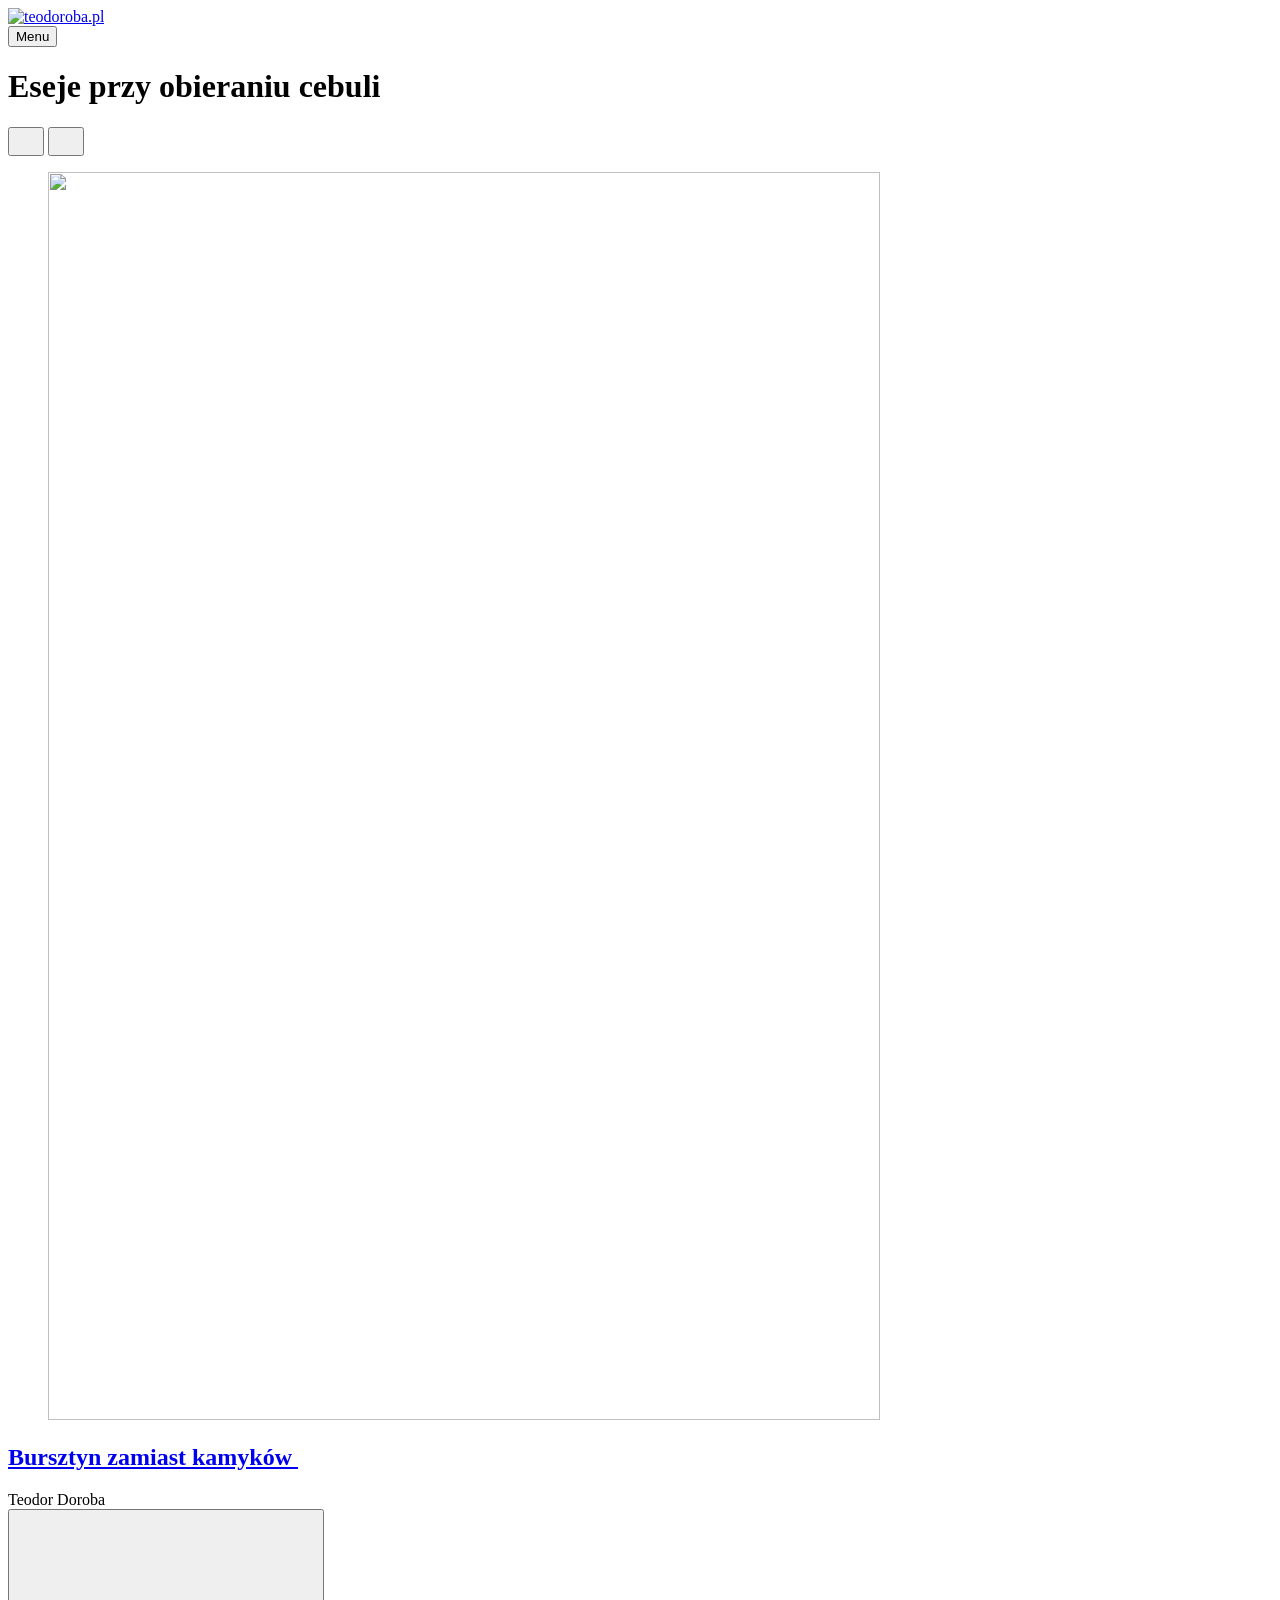
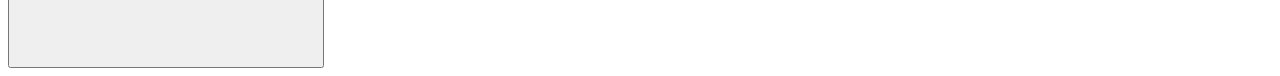
==== commit a6c4fba3: "Updated from Publii" ====
--- a/index.html
+++ b/index.html
@@ -1,6 +1,6 @@
-<!DOCTYPE html><html lang="pl"><head><meta charset="utf-8"><meta http-equiv="X-UA-Compatible" content="IE=edge"><meta name="viewport" content="width=device-width,initial-scale=1"><title>teodoroba.pl</title><meta name="generator" content="Publii Open-Source CMS for Static Site"><meta name="theme-color" content="#17181E" media="(prefers-color-scheme: dark)"><meta name="theme-color" content="#D73A42" media="(prefers-color-scheme: light)"><meta name="msapplication-navbutton-color" content="#D73A42"><meta name="apple-mobile-web-app-status-bar-style" content="#D73A42"><link rel="canonical" href="https://teodoroba.pl/"><link rel="alternate" type="application/atom+xml" href="https://teodoroba.pl/feed.xml" title="teodoroba.pl - RSS"><link rel="alternate" type="application/json" href="https://teodoroba.pl/feed.json" title="teodoroba.pl - JSON"><meta property="og:title" content="teodoroba.pl"><meta property="og:image" content="https://teodoroba.pl/media/website/77eb438b-192d-4162-8977-13ca7c7bf051-kopia.jpg"><meta property="og:image:width" content="1280"><meta property="og:image:height" content="720"><meta property="og:site_name" content="teodoroba.pl"><meta property="og:description" content=""><meta property="og:url" content="https://teodoroba.pl/"><meta property="og:type" content="website"><link rel="shortcut icon" href="https://teodoroba.pl/media/website/favicon_transparent-red.png" type="image/x-icon"><link rel="shortcut icon" href="https://teodoroba.pl/media/website/favicon_transparent-red.png" type="image/x-icon"><link rel="stylesheet" href="https://teodoroba.pl/assets/css/style.css?v=518a323af46186eac2a5f3ea3af34910"><script type="application/ld+json">{"@context":"http://schema.org","@type":"Organization","name":"teodoroba.pl","logo":"https://teodoroba.pl/media/website/favicon_transparent2-2.png","url":"https://teodoroba.pl/"}</script><noscript><style>img[loading] {
+<!DOCTYPE html><html lang="pl"><head><meta charset="utf-8"><meta http-equiv="X-UA-Compatible" content="IE=edge"><meta name="viewport" content="width=device-width,initial-scale=1"><title>teodoroba.pl</title><meta name="generator" content="Publii Open-Source CMS for Static Site"><meta name="theme-color" content="#17181E" media="(prefers-color-scheme: dark)"><meta name="theme-color" content="#D73A42" media="(prefers-color-scheme: light)"><meta name="msapplication-navbutton-color" content="#D73A42"><meta name="apple-mobile-web-app-status-bar-style" content="#D73A42"><link rel="canonical" href="https://teodoroba.pl/"><link rel="alternate" type="application/atom+xml" href="https://teodoroba.pl/feed.xml" title="teodoroba.pl - RSS"><link rel="alternate" type="application/json" href="https://teodoroba.pl/feed.json" title="teodoroba.pl - JSON"><meta property="og:title" content="teodoroba.pl"><meta property="og:image" content="https://teodoroba.pl/media/website/77eb438b-192d-4162-8977-13ca7c7bf051-kopia.jpg"><meta property="og:image:width" content="1280"><meta property="og:image:height" content="720"><meta property="og:site_name" content="teodoroba.pl"><meta property="og:description" content=""><meta property="og:url" content="https://teodoroba.pl/"><meta property="og:type" content="website"><link rel="shortcut icon" href="https://teodoroba.pl/media/website/favicon_transparent-red.png" type="image/x-icon"><link rel="shortcut icon" href="https://teodoroba.pl/media/website/favicon_transparent-red.png" type="image/x-icon"><link rel="stylesheet" href="https://teodoroba.pl/assets/css/style.css?v&#x3D;518a323af46186eac2a5f3ea3af34910"><script type="application/ld+json">{"@context":"http://schema.org","@type":"Organization","name":"teodoroba.pl","logo":"https://teodoroba.pl/media/website/favicon_transparent2-2.png","url":"https://teodoroba.pl/"}</script><noscript><style>img[loading] {
                     opacity: 1;
-                }</style></noscript></head><body class="home-template lines"><div class="container lines lines--right"><header class="header"><a href="https://teodoroba.pl/" class="logo"><img src="https://teodoroba.pl/media/website/favicon_transparent2-2.png" alt="teodoroba.pl" width="32" height="32"></a><nav class="navbar js-navbar"><button class="navbar__toggle js-toggle" aria-label="Menu">Menu</button><ul class="navbar__menu"></ul></nav></header><main class="main"><div class="hero"><h1>Eseje przy obieraniu cebuli</h1></div><div class="main__content"><div class="l-options" role="toolbar" aria-label="View options"><div class="l-options__item switchers" role="group" aria-label="View layout"><button class="switchers__item is-active" aria-pressed="true" aria-label="Grid view"><svg width="20" height="20" fill="currentColor" aria-hidden="true" focusable="false"><use xlink:href="https://teodoroba.pl/assets/svg/svg-map.svg#switcher-grid"/></svg></button> <button class="switchers__item" aria-pressed="false" aria-label="List view"><svg width="20" height="20" fill="currentColor" aria-hidden="true" focusable="false"><use xlink:href="https://teodoroba.pl/assets/svg/svg-map.svg#switcher-rows"/></svg></button></div></div><div class="l-grid l-grid--4"><article class="c-card"><div class="c-card__wrapper"><figure class="c-card__image is-img-loading"><img src="https://teodoroba.pl/media/posts/5/boltzmann.jpg" srcset="https://teodoroba.pl/media/posts/5/responsive/boltzmann-xs.jpg 384w, https://teodoroba.pl/media/posts/5/responsive/boltzmann-sm.jpg 600w, https://teodoroba.pl/media/posts/5/responsive/boltzmann-md.jpg 768w, https://teodoroba.pl/media/posts/5/responsive/boltzmann-lg.jpg 1200w" sizes="(min-width: 37.5em) 80vw, 25vw" loading="lazy" height="832" width="1248" alt=""></figure><div class="c-card__content"><header><h2 class="c-card__title"><a href="https://teodoroba.pl/mozg-boltzmanna-2/" class="invert">Mózg Boltzmanna</a></h2></header><footer class="c-card__meta"></footer></div></div></article><article class="c-card"><div class="c-card__wrapper"><figure class="c-card__image is-img-loading"><img src="https://teodoroba.pl/media/posts/3/surreal-mandala.jpg" srcset="https://teodoroba.pl/media/posts/3/responsive/surreal-mandala-xs.jpg 384w, https://teodoroba.pl/media/posts/3/responsive/surreal-mandala-sm.jpg 600w, https://teodoroba.pl/media/posts/3/responsive/surreal-mandala-md.jpg 768w, https://teodoroba.pl/media/posts/3/responsive/surreal-mandala-lg.jpg 1200w" sizes="(min-width: 37.5em) 80vw, 25vw" loading="lazy" height="1248" width="832" alt=""></figure><div class="c-card__content"><header><h2 class="c-card__title"><a href="https://teodoroba.pl/discontinuous-continuity/" class="invert">Bursztyn zamiast kamyków </a></h2></header><footer class="c-card__meta"></footer></div></div></article></div></div></main><footer class="footer"><div class="footer__left"><div class="footer__copy">Teodor Doroba</div></div><button onclick="backToTopFunction()" id="backToTop" class="footer__bttop" aria-label="Back to top" title="Back to top"><svg><use xlink:href="https://teodoroba.pl/assets/svg/svg-map.svg#toparrow"/></svg></button></footer></div><script>window.publiiThemeMenuConfig = { mobileMenuMode: 'sidebar', animationSpeed: 300, submenuWidth: 240, doubleClickTime: 500, mobileMenuExpandableSubmenus: true, relatedContainerForOverlayMenuSelector: '.navbar', };</script><script defer="defer" src="https://teodoroba.pl/assets/js/scripts.min.js?v=628f9b14187b480516b6c7f8be1e7585"></script><script>function publiiDetectLoadedImages () {
+                }</style></noscript></head><body class="home-template lines"><div class="container lines lines--right"><header class="header"><a href="https://teodoroba.pl/" class="logo"><img src="https://teodoroba.pl/media/website/favicon_transparent2-2.png" alt="teodoroba.pl" width="32" height="32"></a><nav class="navbar js-navbar"><button class="navbar__toggle js-toggle" aria-label="Menu">Menu</button><ul class="navbar__menu"></ul></nav></header><main class="main"><div class="hero"><h1>Eseje przy obieraniu cebuli</h1></div><div class="main__content"><div class="l-options" role="toolbar" aria-label="View options"><div class="l-options__item switchers" role="group" aria-label="View layout"><button class="switchers__item is-active" aria-pressed="true" aria-label="Grid view"><svg width="20" height="20" fill="currentColor" aria-hidden="true" focusable="false"><use xlink:href="https://teodoroba.pl/assets/svg/svg-map.svg#switcher-grid"/></svg></button> <button class="switchers__item" aria-pressed="false" aria-label="List view"><svg width="20" height="20" fill="currentColor" aria-hidden="true" focusable="false"><use xlink:href="https://teodoroba.pl/assets/svg/svg-map.svg#switcher-rows"/></svg></button></div></div><div class="l-grid l-grid--4"><article class="c-card"><div class="c-card__wrapper"><figure class="c-card__image is-img-loading"><img src="https://teodoroba.pl/media/posts/3/surreal-mandala.jpg" srcset="https://teodoroba.pl/media/posts/3/responsive/surreal-mandala-xs.jpg 384w, https://teodoroba.pl/media/posts/3/responsive/surreal-mandala-sm.jpg 600w, https://teodoroba.pl/media/posts/3/responsive/surreal-mandala-md.jpg 768w, https://teodoroba.pl/media/posts/3/responsive/surreal-mandala-lg.jpg 1200w" sizes="(min-width: 37.5em) 80vw, 25vw" loading="lazy" height="1248" width="832" alt=""></figure><div class="c-card__content"><header><h2 class="c-card__title"><a href="https://teodoroba.pl/discontinuous-continuity/" class="invert">Bursztyn zamiast kamyków </a></h2></header><footer class="c-card__meta"></footer></div></div></article></div></div></main><footer class="footer"><div class="footer__left"><div class="footer__copy">Teodor Doroba</div></div><button onclick="backToTopFunction()" id="backToTop" class="footer__bttop" aria-label="Back to top" title="Back to top"><svg><use xlink:href="https://teodoroba.pl/assets/svg/svg-map.svg#toparrow"/></svg></button></footer></div><script>window.publiiThemeMenuConfig = { mobileMenuMode: 'sidebar', animationSpeed: 300, submenuWidth: 240, doubleClickTime: 500, mobileMenuExpandableSubmenus: true, relatedContainerForOverlayMenuSelector: '.navbar', };</script><script defer="defer" src="https://teodoroba.pl/assets/js/scripts.min.js?v&#x3D;628f9b14187b480516b6c7f8be1e7585"></script><script>function publiiDetectLoadedImages () {
          var images = document.querySelectorAll('img[loading]:not(.is-loaded)');
          for (var i = 0; i < images.length; i++) {
             if (images[i].complete) {
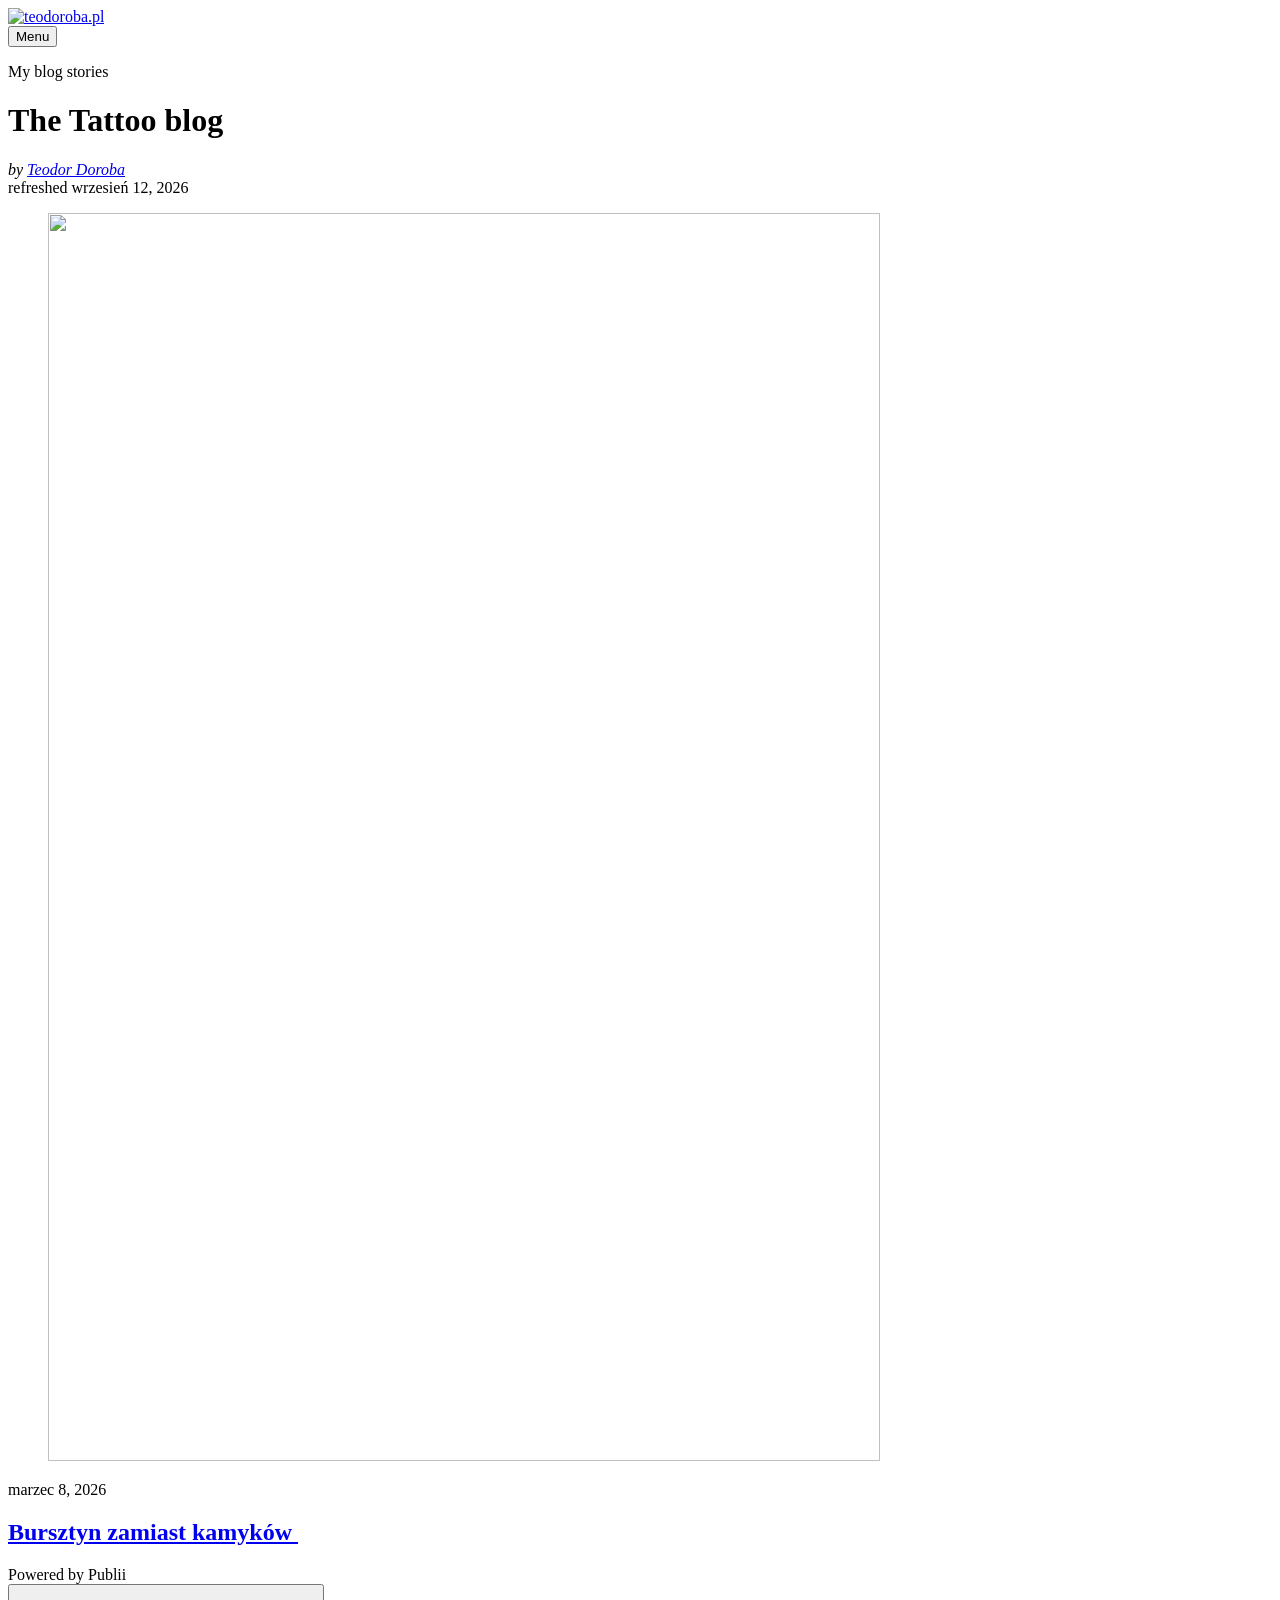
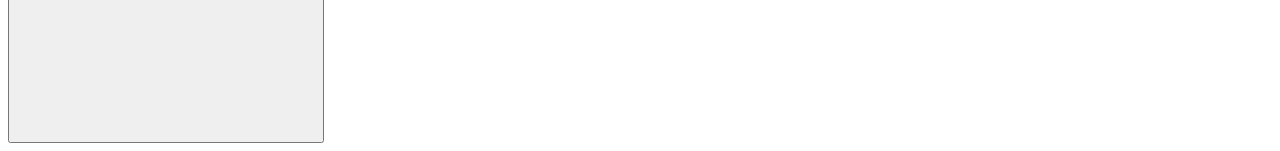
==== commit ffc703e9: "Updated from Publii" ====
--- a/index.html
+++ b/index.html
@@ -1,17 +1,20 @@
-<!DOCTYPE html><html lang="pl"><head><meta charset="utf-8"><meta http-equiv="X-UA-Compatible" content="IE=edge"><meta name="viewport" content="width=device-width,initial-scale=1"><title>teodoroba.pl</title><meta name="generator" content="Publii Open-Source CMS for Static Site"><meta name="theme-color" content="#17181E" media="(prefers-color-scheme: dark)"><meta name="theme-color" content="#D73A42" media="(prefers-color-scheme: light)"><meta name="msapplication-navbutton-color" content="#D73A42"><meta name="apple-mobile-web-app-status-bar-style" content="#D73A42"><link rel="canonical" href="https://teodoroba.pl/"><link rel="alternate" type="application/atom+xml" href="https://teodoroba.pl/feed.xml" title="teodoroba.pl - RSS"><link rel="alternate" type="application/json" href="https://teodoroba.pl/feed.json" title="teodoroba.pl - JSON"><meta property="og:title" content="teodoroba.pl"><meta property="og:image" content="https://teodoroba.pl/media/website/77eb438b-192d-4162-8977-13ca7c7bf051-kopia.jpg"><meta property="og:image:width" content="1280"><meta property="og:image:height" content="720"><meta property="og:site_name" content="teodoroba.pl"><meta property="og:description" content=""><meta property="og:url" content="https://teodoroba.pl/"><meta property="og:type" content="website"><link rel="shortcut icon" href="https://teodoroba.pl/media/website/favicon_transparent-red.png" type="image/x-icon"><link rel="shortcut icon" href="https://teodoroba.pl/media/website/favicon_transparent-red.png" type="image/x-icon"><link rel="stylesheet" href="https://teodoroba.pl/assets/css/style.css?v&#x3D;518a323af46186eac2a5f3ea3af34910"><script type="application/ld+json">{"@context":"http://schema.org","@type":"Organization","name":"teodoroba.pl","logo":"https://teodoroba.pl/media/website/favicon_transparent2-2.png","url":"https://teodoroba.pl/"}</script><noscript><style>img[loading] {
+<!DOCTYPE html><html lang="pl"><head><meta charset="utf-8"><meta http-equiv="X-UA-Compatible" content="IE=edge"><meta name="viewport" content="width=device-width,initial-scale=1"><title>teodoroba.pl</title><meta name="generator" content="Publii Open-Source CMS for Static Site"><meta name="theme-color" content="#17181E" media="(prefers-color-scheme: dark)"><meta name="theme-color" content="#D73A42" media="(prefers-color-scheme: light)"><meta name="msapplication-navbutton-color" content="#D73A42"><meta name="apple-mobile-web-app-status-bar-style" content="#D73A42"><link rel="canonical" href="https://teodoroba.pl/"><link rel="alternate" type="application/atom+xml" href="https://teodoroba.pl/feed.xml" title="teodoroba.pl - RSS"><link rel="alternate" type="application/json" href="https://teodoroba.pl/feed.json" title="teodoroba.pl - JSON"><meta property="og:title" content="teodoroba.pl"><meta property="og:image" content="https://teodoroba.pl/media/website/77eb438b-192d-4162-8977-13ca7c7bf051-kopia.jpg"><meta property="og:image:width" content="1280"><meta property="og:image:height" content="720"><meta property="og:site_name" content="teodoroba.pl"><meta property="og:description" content=""><meta property="og:url" content="https://teodoroba.pl/"><meta property="og:type" content="website"><link rel="stylesheet" href="https://teodoroba.pl/assets/css/style.css?v&#x3D;f30571cbe2d89a3dfa445f60ae8598c1"><script type="application/ld+json">{"@context":"http://schema.org","@type":"Organization","name":"teodoroba.pl","logo":"https://teodoroba.pl/media/website/favicon_transparent2-2.png","url":"https://teodoroba.pl/"}</script><noscript><style>img[loading] {
                     opacity: 1;
-                }</style></noscript></head><body class="home-template lines"><div class="container lines lines--right"><header class="header"><a href="https://teodoroba.pl/" class="logo"><img src="https://teodoroba.pl/media/website/favicon_transparent2-2.png" alt="teodoroba.pl" width="32" height="32"></a><nav class="navbar js-navbar"><button class="navbar__toggle js-toggle" aria-label="Menu">Menu</button><ul class="navbar__menu"></ul></nav></header><main class="main"><div class="hero"><h1>Eseje przy obieraniu cebuli</h1></div><div class="main__content"><div class="l-options" role="toolbar" aria-label="View options"><div class="l-options__item switchers" role="group" aria-label="View layout"><button class="switchers__item is-active" aria-pressed="true" aria-label="Grid view"><svg width="20" height="20" fill="currentColor" aria-hidden="true" focusable="false"><use xlink:href="https://teodoroba.pl/assets/svg/svg-map.svg#switcher-grid"/></svg></button> <button class="switchers__item" aria-pressed="false" aria-label="List view"><svg width="20" height="20" fill="currentColor" aria-hidden="true" focusable="false"><use xlink:href="https://teodoroba.pl/assets/svg/svg-map.svg#switcher-rows"/></svg></button></div></div><div class="l-grid l-grid--4"><article class="c-card"><div class="c-card__wrapper"><figure class="c-card__image is-img-loading"><img src="https://teodoroba.pl/media/posts/3/surreal-mandala.jpg" srcset="https://teodoroba.pl/media/posts/3/responsive/surreal-mandala-xs.jpg 384w, https://teodoroba.pl/media/posts/3/responsive/surreal-mandala-sm.jpg 600w, https://teodoroba.pl/media/posts/3/responsive/surreal-mandala-md.jpg 768w, https://teodoroba.pl/media/posts/3/responsive/surreal-mandala-lg.jpg 1200w" sizes="(min-width: 37.5em) 80vw, 25vw" loading="lazy" height="1248" width="832" alt=""></figure><div class="c-card__content"><header><h2 class="c-card__title"><a href="https://teodoroba.pl/discontinuous-continuity/" class="invert">Bursztyn zamiast kamyków </a></h2></header><footer class="c-card__meta"></footer></div></div></article></div></div></main><footer class="footer"><div class="footer__left"><div class="footer__copy">Teodor Doroba</div></div><button onclick="backToTopFunction()" id="backToTop" class="footer__bttop" aria-label="Back to top" title="Back to top"><svg><use xlink:href="https://teodoroba.pl/assets/svg/svg-map.svg#toparrow"/></svg></button></footer></div><script>window.publiiThemeMenuConfig = { mobileMenuMode: 'sidebar', animationSpeed: 300, submenuWidth: 240, doubleClickTime: 500, mobileMenuExpandableSubmenus: true, relatedContainerForOverlayMenuSelector: '.navbar', };</script><script defer="defer" src="https://teodoroba.pl/assets/js/scripts.min.js?v&#x3D;628f9b14187b480516b6c7f8be1e7585"></script><script>function publiiDetectLoadedImages () {
-         var images = document.querySelectorAll('img[loading]:not(.is-loaded)');
-         for (var i = 0; i < images.length; i++) {
+                }</style></noscript></head><body class="home-template"><div class="container"><header class="top" id="js-top"><div><a class="logo" href="https://teodoroba.pl/"><img src="https://teodoroba.pl/media/website/favicon_transparent2-2.png" alt="teodoroba.pl" width="32" height="32"></a><nav class="navbar"><button class="navbar__toggle" aria-label="Menu" aria-haspopup="true" aria-expanded="false"><span class="navbar__toggle-box"><span class="navbar__toggle-inner">Menu</span></span></button><ul class="navbar__menu"></ul></nav></div></header><main><div class="hero hero--full"><header class="hero__header"><p>My blog stories</p><h1>The Tattoo blog</h1><address>by <a href="https://teodoroba.pl/authors/teodor-doroba/">Teodor Doroba</a></address>refreshed <time datetime="2026-09-12T09:51">wrzesień 12, 2026</time></header></div><div class="l-grid l-grid--1"><article class="c-card"><figure class="c-card__image"><a href="https://teodoroba.pl/discontinuous-continuity/"><img src="https://teodoroba.pl/media/posts/3/surreal-mandala.jpg" srcset="https://teodoroba.pl/media/posts/3/responsive/surreal-mandala-xs.jpg 300w, https://teodoroba.pl/media/posts/3/responsive/surreal-mandala-sm.jpg 480w, https://teodoroba.pl/media/posts/3/responsive/surreal-mandala-sm2.jpg 375w" sizes="(min-width: 75em) 25vw, (min-width: 56.25em) 33vw, (min-width: 37.5em) 50vw, 100vw" loading="lazy" height="1248" width="832" alt=""></a></figure><header class="c-card__header"><p><time datetime="2026-03-08T10:59">marzec 8, 2026</time></p><h2><a href="https://teodoroba.pl/discontinuous-continuity/">Bursztyn zamiast kamyków </a></h2></header></article></div></main></div><footer class="footer"><div class="footer__wrapper"><div class="footer__copyright">Powered by Publii</div><button onclick="backToTopFunction()" id="backToTop" class="footer__bttop" aria-label="Back to top" title="Back to top"><svg><use xlink:href="https://teodoroba.pl/assets/svg/svg-map.svg#toparrow"/></svg></button></div></footer><script>window.publiiThemeMenuConfig = {    
+        mobileMenuMode: 'sidebar',
+        animationSpeed: 300,
+        submenuWidth: 'auto',
+        doubleClickTime: 500,
+        mobileMenuExpandableSubmenus: true, 
+        relatedContainerForOverlayMenuSelector: '.top',
+   };</script><script defer="defer" src="https://teodoroba.pl/assets/js/scripts.min.js?v&#x3D;e2bc0e7d7ff60ea78ee920470cf8c8a1"></script><script>var images = document.querySelectorAll('img[loading]');
+
+        for (var i = 0; i < images.length; i++) {
             if (images[i].complete) {
-               images[i].classList.add('is-loaded');
-               images[i].parentNode.classList.remove('is-img-loading');
+                images[i].classList.add('is-loaded');
             } else {
-               images[i].addEventListener('load', function () {
-                  this.classList.add('is-loaded');
-                  this.parentNode.classList.remove('is-img-loading');
-               }, false);
+                images[i].addEventListener('load', function () {
+                    this.classList.add('is-loaded');
+                }, false);
             }
-         }
-      }
-      publiiDetectLoadedImages();</script></body></html>+        }</script></body></html>
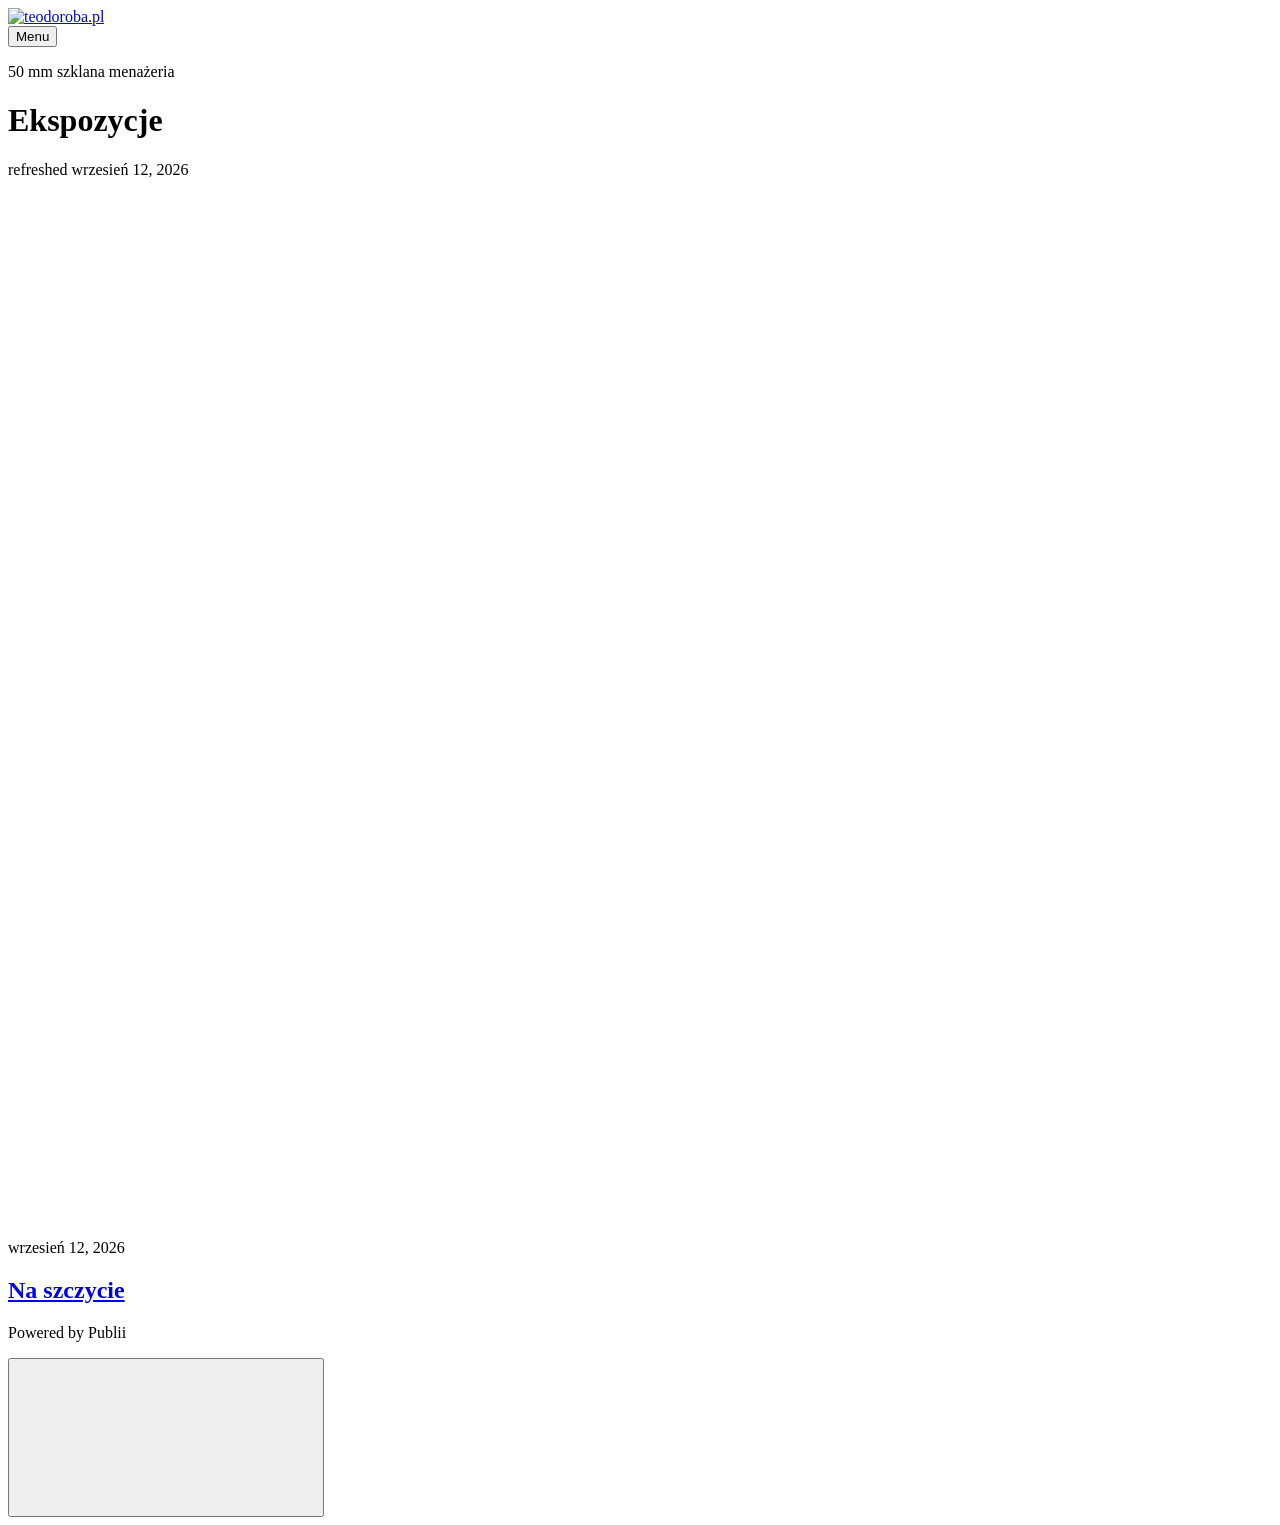
==== commit 17ac8738: "Updated from Publii" ====
--- a/index.html
+++ b/index.html
@@ -1,6 +1,6 @@
 <!DOCTYPE html><html lang="pl"><head><meta charset="utf-8"><meta http-equiv="X-UA-Compatible" content="IE=edge"><meta name="viewport" content="width=device-width,initial-scale=1"><title>teodoroba.pl</title><meta name="generator" content="Publii Open-Source CMS for Static Site"><meta name="theme-color" content="#17181E" media="(prefers-color-scheme: dark)"><meta name="theme-color" content="#D73A42" media="(prefers-color-scheme: light)"><meta name="msapplication-navbutton-color" content="#D73A42"><meta name="apple-mobile-web-app-status-bar-style" content="#D73A42"><link rel="canonical" href="https://teodoroba.pl/"><link rel="alternate" type="application/atom+xml" href="https://teodoroba.pl/feed.xml" title="teodoroba.pl - RSS"><link rel="alternate" type="application/json" href="https://teodoroba.pl/feed.json" title="teodoroba.pl - JSON"><meta property="og:title" content="teodoroba.pl"><meta property="og:image" content="https://teodoroba.pl/media/website/77eb438b-192d-4162-8977-13ca7c7bf051-kopia.jpg"><meta property="og:image:width" content="1280"><meta property="og:image:height" content="720"><meta property="og:site_name" content="teodoroba.pl"><meta property="og:description" content=""><meta property="og:url" content="https://teodoroba.pl/"><meta property="og:type" content="website"><link rel="stylesheet" href="https://teodoroba.pl/assets/css/style.css?v&#x3D;f30571cbe2d89a3dfa445f60ae8598c1"><script type="application/ld+json">{"@context":"http://schema.org","@type":"Organization","name":"teodoroba.pl","logo":"https://teodoroba.pl/media/website/favicon_transparent2-2.png","url":"https://teodoroba.pl/"}</script><noscript><style>img[loading] {
                     opacity: 1;
-                }</style></noscript></head><body class="home-template"><div class="container"><header class="top" id="js-top"><div><a class="logo" href="https://teodoroba.pl/"><img src="https://teodoroba.pl/media/website/favicon_transparent2-2.png" alt="teodoroba.pl" width="32" height="32"></a><nav class="navbar"><button class="navbar__toggle" aria-label="Menu" aria-haspopup="true" aria-expanded="false"><span class="navbar__toggle-box"><span class="navbar__toggle-inner">Menu</span></span></button><ul class="navbar__menu"></ul></nav></div></header><main><div class="hero hero--full"><header class="hero__header"><p>My blog stories</p><h1>The Tattoo blog</h1><address>by <a href="https://teodoroba.pl/authors/teodor-doroba/">Teodor Doroba</a></address>refreshed <time datetime="2026-09-12T09:51">wrzesień 12, 2026</time></header></div><div class="l-grid l-grid--1"><article class="c-card"><figure class="c-card__image"><a href="https://teodoroba.pl/discontinuous-continuity/"><img src="https://teodoroba.pl/media/posts/3/surreal-mandala.jpg" srcset="https://teodoroba.pl/media/posts/3/responsive/surreal-mandala-xs.jpg 300w, https://teodoroba.pl/media/posts/3/responsive/surreal-mandala-sm.jpg 480w, https://teodoroba.pl/media/posts/3/responsive/surreal-mandala-sm2.jpg 375w" sizes="(min-width: 75em) 25vw, (min-width: 56.25em) 33vw, (min-width: 37.5em) 50vw, 100vw" loading="lazy" height="1248" width="832" alt=""></a></figure><header class="c-card__header"><p><time datetime="2026-03-08T10:59">marzec 8, 2026</time></p><h2><a href="https://teodoroba.pl/discontinuous-continuity/">Bursztyn zamiast kamyków </a></h2></header></article></div></main></div><footer class="footer"><div class="footer__wrapper"><div class="footer__copyright">Powered by Publii</div><button onclick="backToTopFunction()" id="backToTop" class="footer__bttop" aria-label="Back to top" title="Back to top"><svg><use xlink:href="https://teodoroba.pl/assets/svg/svg-map.svg#toparrow"/></svg></button></div></footer><script>window.publiiThemeMenuConfig = {    
+                }</style></noscript></head><body class="home-template"><div class="container"><header class="top" id="js-top"><div><a class="logo" href="https://teodoroba.pl/"><img src="https://teodoroba.pl/media/website/favicon_transparent2-2.png" alt="teodoroba.pl" width="32" height="32"></a><nav class="navbar"><button class="navbar__toggle" aria-label="Menu" aria-haspopup="true" aria-expanded="false"><span class="navbar__toggle-box"><span class="navbar__toggle-inner">Menu</span></span></button><ul class="navbar__menu"></ul></nav></div></header><main><div class="hero hero--full"><header class="hero__header"><p>50 mm szklana menażeria</p><h1>Ekspozycje </h1>refreshed <time datetime="2026-09-12T10:11">wrzesień 12, 2026</time></header><figure class="hero__image"><img src="https://teodoroba.pl/media/website/Dlon-na-djembe-nad-mglista-dolina.png" srcset="https://teodoroba.pl/media/website/responsive/Dlon-na-djembe-nad-mglista-dolina-xs.png 300w, https://teodoroba.pl/media/website/responsive/Dlon-na-djembe-nad-mglista-dolina-sm.png 480w, https://teodoroba.pl/media/website/responsive/Dlon-na-djembe-nad-mglista-dolina-md.png 768w, https://teodoroba.pl/media/website/responsive/Dlon-na-djembe-nad-mglista-dolina-lg.png 1024w, https://teodoroba.pl/media/website/responsive/Dlon-na-djembe-nad-mglista-dolina-xl.png 1360w, https://teodoroba.pl/media/website/responsive/Dlon-na-djembe-nad-mglista-dolina-2xl.png 1600w" sizes="100vw" loading="eager" width="1536" height="1024" alt=""></figure></div><div class="l-grid l-grid--1"><article class="c-card"><header class="c-card__header"><p><time datetime="2026-09-12T10:08">wrzesień 12, 2026</time></p><h2><a href="https://teodoroba.pl/na-szczycie/">Na szczycie</a></h2></header></article></div></main></div><footer class="footer"><div class="footer__wrapper"><div class="footer__copyright"><p>Powered by Publii</p></div><button onclick="backToTopFunction()" id="backToTop" class="footer__bttop" aria-label="Back to top" title="Back to top"><svg><use xlink:href="https://teodoroba.pl/assets/svg/svg-map.svg#toparrow"/></svg></button></div></footer><script>window.publiiThemeMenuConfig = {    
         mobileMenuMode: 'sidebar',
         animationSpeed: 300,
         submenuWidth: 'auto',
